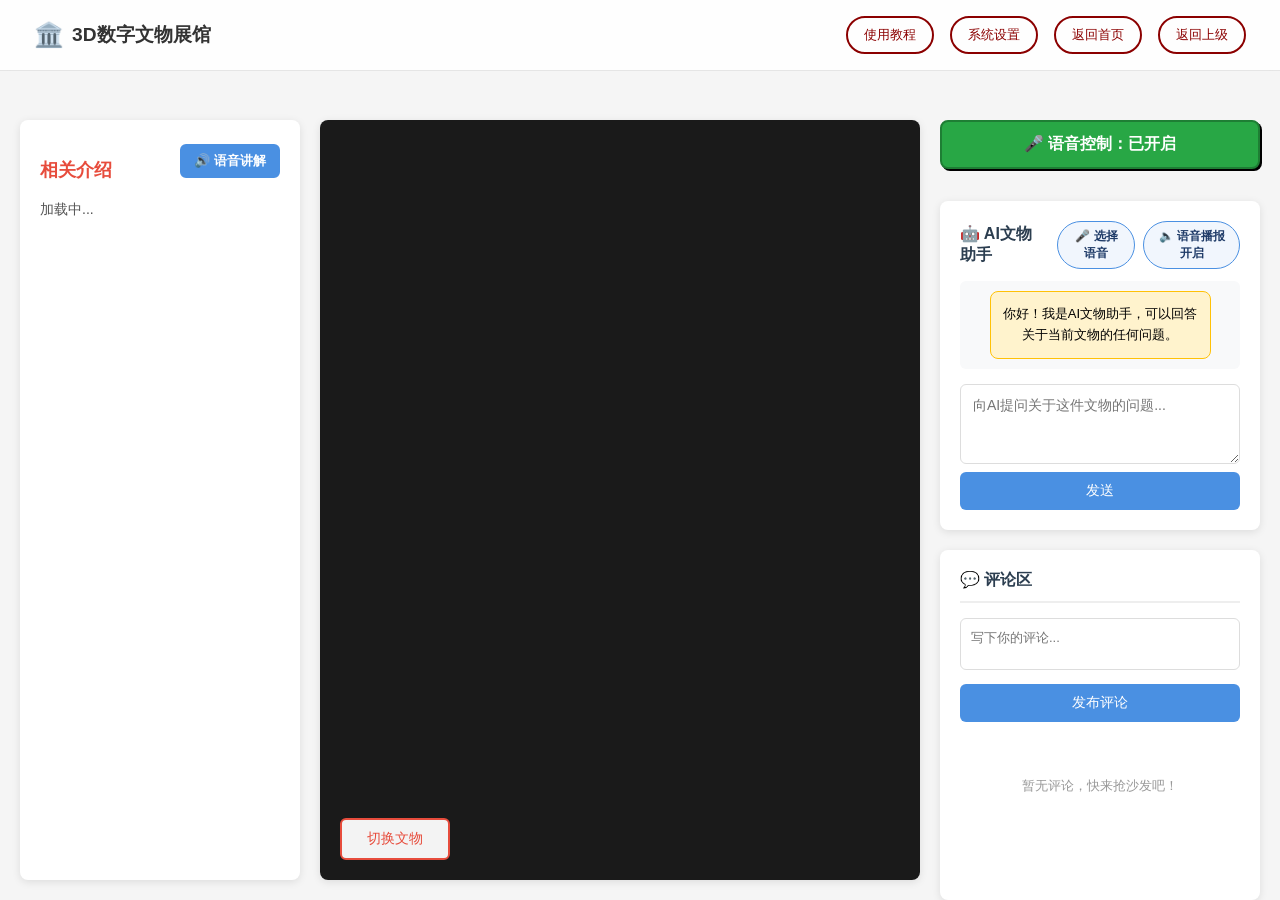
==== pages/main.html @ e1844715 "新增鼠标拖拽、旋转、缩放功能，简单了修改页面。" ====
<!DOCTYPE html>
<html lang="zh-CN">
<head>
    <meta charset="UTF-8">
    <meta name="viewport" content="width=device-width, initial-scale=1.0">
    <title>3D文物展示系统</title>
    <link rel="icon" type="image/png" href="../images/favicon.png">
    <link rel="stylesheet" href="../styles/styles.css">

    <script type="importmap">
        {
            "imports": {
                "three": "https://unpkg.com/three@0.161.0/build/three.module.js",
                "three/examples/": "https://unpkg.com/three@0.161.0/examples/jsm/",
                "three/loaders/": "https://unpkg.com/three@0.161.0/examples/jsm/loaders/"
            }
        }
    </script>

    <style>
        * {
            box-sizing: border-box;
        }

        body {
            margin: 0;
            padding: 0;
            font-family: -apple-system, BlinkMacSystemFont, 'Segoe UI', Roboto, Oxygen, Ubuntu, Cantarell, sans-serif;
            background: #f5f5f5;
            overflow-x: hidden;
        }

        /* 主要布局 */
        .viewer-layout {
            display: flex;
            max-width: 1600px;
            margin: 120px auto 20px auto;
            gap: 20px;
            padding: 0 20px;
            height: calc(100vh - 140px);
        }

        /* 左侧边栏 - 相关介绍 */
        .left-sidebar {
            width: 280px;
            background: white;
            border-radius: 8px;
            box-shadow: 0 2px 8px rgba(0,0,0,0.1);
            padding: 20px;
            overflow-y: auto;
        }

        .sidebar-title {
            color: #e74c3c;
            font-size: 18px;
            font-weight: 600;
            margin-bottom: 20px;
            padding-bottom: 10px;
            border-bottom: 2px solid #e74c3c;
        }

        .narrate-btn {
            border: 2px solid #4a90e2;
            background: #4a90e2;
            color: white;
            padding: 6px 12px;
            border-radius: 6px;
            font-size: 13px;
            font-weight: 600;
            cursor: pointer;
            transition: all 0.25s ease;
            white-space: nowrap;
        }

        .narrate-btn:hover {
            background: #357abd;
            border-color: #357abd;
            transform: translateY(-1px);
            box-shadow: 0 2px 8px rgba(74, 144, 226, 0.4);
        }

        .narrate-btn.speaking {
            background: #e74c3c;
            border-color: #e74c3c;
            animation: pulse 1.5s infinite;
        }

        @keyframes pulse {
            0%, 100% { opacity: 1; }
            50% { opacity: 0.7; }
        }

        .model-description {
            font-size: 14px;
            line-height: 1.8;
            color: #555;
        }

        .model-description h4 {
            margin: 15px 0 8px 0;
            color: #2c3e50;
            font-size: 15px;
        }

        .model-description p {
            margin: 8px 0;
        }

        .model-meta {
            margin-top: 15px;
            padding-top: 15px;
            border-top: 1px solid #eee;
        }

        /* 语音控制按钮 */
        .voice-control-btn {
            width: 100%;
            padding: 12px 20px;
            font-size: 16px;
            font-weight: 700;
            border: 2px solid #000;
            border-radius: 8px;
            cursor: pointer;
            transition: all 0.25s ease;
            box-shadow: 2px 2px 0px #000;
            color: white;
        }

        .voice-control-btn.enabled {
            background: #28a745;
            border-color: #1e7e34;
        }

        .voice-control-btn.enabled:hover {
            background: #218838;
            transform: translateY(-1px);
            box-shadow: 3px 3px 0px #000;
        }

        .voice-control-btn.disabled {
            background: #6c757d;
            border-color: #545b62;
        }

        .voice-control-btn.disabled:hover {
            background: #5a6268;
            transform: translateY(-1px);
            box-shadow: 3px 3px 0px #000;
        }

        .meta-item {
            display: flex;
            justify-content: space-between;
            padding: 8px 0;
            font-size: 13px;
        }

        .meta-label {
            color: #888;
        }

        .meta-value {
            color: #2c3e50;
            font-weight: 500;
        }

        /* 中间3D展示区域 */
        .center-viewer {
            flex: 1;
            background: white;
            border-radius: 8px;
            box-shadow: 0 2px 8px rgba(0,0,0,0.1);
            position: relative;
            overflow: hidden;
            min-width: 0; /* 防止flex item溢出 */
        }

        #renderDiv {
            width: 100%;
            height: 100%;
            position: relative;
            overflow: hidden;
            background: #1a1a1a;
            display: flex;
            align-items: center;
            justify-content: center;
        }

        #renderDiv canvas {
            position: absolute !important;
            top: 50% !important;
            left: 50% !important;
            transform: translate(-50%, -50%) !important;
            max-width: 100% !important;
            max-height: 100% !important;
            width: auto !important;
            height: 100% !important;
        }

        #renderDiv video {
            position: absolute !important;
            top: 50% !important;
            left: 50% !important;
            max-width: 100% !important;
            max-height: 100% !important;
            width: auto !important;
            height: 100% !important;
            object-fit: contain !important;
            transform: translate(-50%, -50%) scaleX(-1) !important;
        }

        .camera-label {
            position: absolute;
            top: 20px;
            left: 50%;
            transform: translateX(-50%);
            background: rgba(231, 76, 60, 0.9);
            color: white;
            padding: 8px 20px;
            border-radius: 20px;
            font-size: 13px;
            z-index: 10;
        }

        .model-switch-btn {
            position: absolute;
            bottom: 20px;
            left: 20px;
            background: rgba(255, 255, 255, 0.95);
            border: 2px solid #e74c3c;
            color: #e74c3c;
            padding: 10px 25px;
            border-radius: 6px;
            cursor: pointer;
            font-size: 14px;
            font-weight: 500;
            transition: all 0.3s;
            z-index: 10;
        }

        .model-switch-btn:hover {
            background: #e74c3c;
            color: white;
        }

        /* 右侧边栏 */
        .right-sidebar {
            width: 320px;
            display: flex;
            flex-direction: column;
            gap: 20px;
        }

        .panel-title {
            font-size: 16px;
            font-weight: 600;
            color: #2c3e50;
            margin: 0 0 15px 0;
            padding-bottom: 10px;
            border-bottom: 2px solid #eee;
        }

        /* AI问答区域 */
        .ai-panel {
            background: white;
            border-radius: 8px;
            box-shadow: 0 2px 8px rgba(0,0,0,0.1);
            padding: 20px;
            display: flex;
            flex-direction: column;
            height: 400px;
        }

        .ai-panel-header {
            display: flex;
            align-items: center;
            justify-content: space-between;
            gap: 10px;
            margin-bottom: 12px;
        }

        .ai-speech-toggle {
            border: 1px solid #4a90e2;
            background: rgba(74, 144, 226, 0.08);
            color: #1f3b68;
            padding: 6px 12px;
            border-radius: 999px;
            font-size: 12px;
            font-weight: 600;
            cursor: pointer;
            transition: all 0.25s ease;
            display: inline-flex;
            align-items: center;
            gap: 6px;
        }

        .ai-speech-toggle.active {
            background: #4a90e2;
            color: white;
            border-color: #4a90e2;
            box-shadow: 0 4px 10px rgba(74, 144, 226, 0.35);
        }

        .ai-speech-toggle:disabled {
            opacity: 0.4;
            cursor: not-allowed;
            box-shadow: none;
        }

        /* 语音选择弹窗 */
        .voice-selection-overlay {
            position: fixed;
            top: 0;
            left: 0;
            right: 0;
            bottom: 0;
            background: rgba(0, 0, 0, 0.6);
            z-index: 3000;
            display: flex;
            align-items: center;
            justify-content: center;
            animation: fadeIn 0.2s;
        }

        .voice-selection-dialog {
            background: white;
            border-radius: 12px;
            padding: 24px;
            max-width: 500px;
            width: 90%;
            max-height: 70vh;
            display: flex;
            flex-direction: column;
            box-shadow: 0 10px 40px rgba(0,0,0,0.3);
        }

        .voice-selection-dialog h3 {
            margin: 0 0 16px 0;
            color: #2c3e50;
            font-size: 18px;
        }

        .voice-list {
            flex: 1;
            overflow-y: auto;
            margin-bottom: 16px;
            border: 1px solid #e0e0e0;
            border-radius: 8px;
            padding: 8px;
        }

        .voice-item {
            padding: 12px;
            border-radius: 6px;
            margin-bottom: 8px;
            cursor: pointer;
            transition: all 0.2s;
            border: 2px solid transparent;
        }

        .voice-item:hover {
            background: #f0f7ff;
            border-color: #4a90e2;
        }

        .voice-item.selected {
            background: #e3f2fd;
            border-color: #4a90e2;
        }

        .voice-info {
            display: flex;
            flex-direction: column;
            gap: 4px;
        }

        .voice-name {
            font-size: 14px;
            font-weight: 600;
            color: #2c3e50;
            display: flex;
            align-items: center;
            gap: 8px;
        }

        .voice-lang {
            font-size: 12px;
            color: #888;
        }

        .quality-badge {
            display: inline-block;
            padding: 2px 8px;
            border-radius: 4px;
            font-size: 11px;
            font-weight: 600;
        }

        .quality-badge.high {
            background: #4caf50;
            color: white;
        }

        .quality-badge.medium {
            background: #2196f3;
            color: white;
        }

        .quality-badge.low {
            background: #ff9800;
            color: white;
        }

        .voice-dialog-actions {
            display: flex;
            gap: 10px;
            justify-content: flex-end;
        }

        .voice-test-btn, .voice-close-btn {
            padding: 8px 16px;
            border-radius: 6px;
            border: none;
            font-size: 14px;
            font-weight: 600;
            cursor: pointer;
            transition: all 0.2s;
        }

        .voice-test-btn {
            background: #4a90e2;
            color: white;
        }

        .voice-test-btn:hover {
            background: #357abd;
        }

        .voice-close-btn {
            background: #e0e0e0;
            color: #555;
        }

        .voice-close-btn:hover {
            background: #d0d0d0;
        }

        .ai-chat-container {
            flex: 1;
            overflow-y: auto;
            margin-bottom: 15px;
            padding: 10px;
            background: #f8f9fa;
            border-radius: 6px;
            min-height: 0;
        }

        .ai-messages {
            display: flex;
            flex-direction: column;
            gap: 12px;
        }

        .ai-message {
            padding: 12px;
            border-radius: 8px;
            max-width: 85%;
            word-wrap: break-word;
            animation: messageSlide 0.3s ease-out;
        }

        @keyframes messageSlide {
            from {
                opacity: 0;
                transform: translateY(10px);
            }
            to {
                opacity: 1;
                transform: translateY(0);
            }
        }

        .ai-message.user {
            background: #4a90e2;
            color: white;
            align-self: flex-end;
            margin-left: auto;
        }

        .ai-message.user.speech-origin {
            border-left: 4px solid #f39c12;
            background: linear-gradient(120deg, #4a90e2 0%, #f9a825 120%);
        }

        .speech-origin-badge {
            display: inline-flex;
            align-items: center;
            gap: 4px;
            font-size: 11px;
            font-weight: 600;
            color: #c05621;
            background: rgba(249, 168, 37, 0.15);
            padding: 2px 8px;
            border-radius: 999px;
            margin-bottom: 6px;
        }

        .ai-message.assistant {
            background: white;
            border: 1px solid #e0e0e0;
            align-self: flex-start;
        }

        .ai-message.system {
            background: #fff3cd;
            border: 1px solid #ffc107;
            align-self: center;
            font-size: 13px;
            text-align: center;
        }

        .ai-message.error {
            background: #f8d7da;
            border: 1px solid #f5c6cb;
            color: #721c24;
        }

        .message-content {
            font-size: 13px;
            line-height: 1.6;
        }

        .message-time {
            font-size: 11px;
            color: #888;
            margin-top: 5px;
        }

        .ai-input-area {
            display: flex;
            flex-direction: column;
            gap: 8px;
        }

        .ai-input {
            width: 100%;
            padding: 12px;
            border: 1px solid #ddd;
            border-radius: 6px;
            font-size: 14px;
            resize: vertical;
            min-height: 80px;
            max-height: 150px;
            font-family: inherit;
            transition: border-color 0.3s;
        }

        .ai-input:focus {
            outline: none;
            border-color: #4a90e2;
        }

        .ai-submit-btn {
            width: 100%;
            padding: 10px;
            background: #4a90e2;
            color: white;
            border: none;
            border-radius: 6px;
            cursor: pointer;
            font-size: 14px;
            font-weight: 500;
            transition: all 0.3s;
        }

        .ai-submit-btn:hover:not(:disabled) {
            background: #357abd;
        }

        .ai-submit-btn:disabled {
            background: #ccc;
            cursor: not-allowed;
        }

        .btn-loading {
            display: inline-flex;
            align-items: center;
            gap: 5px;
        }

        .btn-loading::after {
            content: '';
            width: 12px;
            height: 12px;
            border: 2px solid white;
            border-top-color: transparent;
            border-radius: 50%;
            animation: spin 0.8s linear infinite;
        }

        @keyframes spin {
            to { transform: rotate(360deg); }
        }

        /* 评论区域 */
        .comments-panel {
            background: white;
            border-radius: 8px;
            box-shadow: 0 2px 8px rgba(0,0,0,0.1);
            padding: 20px;
            flex: 1;
            display: flex;
            flex-direction: column;
            min-height: 350px;
        }

        .comment-input-area {
            margin-bottom: 15px;
        }

        .comment-input {
            width: 100%;
            padding: 10px;
            border: 1px solid #ddd;
            border-radius: 6px;
            font-size: 13px;
            resize: none;
            font-family: inherit;
        }

        .comment-input:focus {
            outline: none;
            border-color: #4a90e2;
        }

        .comment-submit-btn {
            width: 100%;
            margin-top: 10px;
            padding: 10px;
            background: #4a90e2;
            color: white;
            border: none;
            border-radius: 6px;
            cursor: pointer;
            font-size: 14px;
            font-weight: 500;
            transition: all 0.3s;
        }

        .comment-submit-btn:hover {
            background: #357abd;
        }

        .comments-list {
            flex: 1;
            overflow-y: auto;
            padding: 10px 0;
        }

        .comment-item {
            padding: 12px;
            background: #f8f9fa;
            border-radius: 6px;
            margin-bottom: 10px;
            border-left: 3px solid #4a90e2;
        }

        .comment-header {
            display: flex;
            justify-content: space-between;
            margin-bottom: 8px;
        }

        .comment-author {
            font-weight: 600;
            color: #2c3e50;
            font-size: 13px;
        }

        .comment-time {
            font-size: 12px;
            color: #888;
        }

        .comment-content {
            font-size: 13px;
            line-height: 1.6;
            color: #555;
        }

        .no-comments {
            text-align: center;
            color: #999;
            padding: 30px;
            font-size: 13px;
        }



        /* 模型选择卡片 */
        .model-selection-overlay {
            display: none;
            position: fixed;
            top: 0;
            left: 0;
            right: 0;
            bottom: 0;
            background: rgba(0, 0, 0, 0.5);
            z-index: 2000;
            animation: fadeIn 0.3s;
        }

        .model-selection-card {
            position: fixed;
            top: 50%;
            left: 50%;
            transform: translate(-50%, -50%);
            background: white;
            border-radius: 12px;
            padding: 30px;
            max-width: 800px;
            max-height: 80vh;
            overflow-y: auto;
            box-shadow: 0 10px 40px rgba(0,0,0,0.3);
            animation: slideIn 0.3s;
        }

        @keyframes fadeIn {
            from { opacity: 0; }
            to { opacity: 1; }
        }

        @keyframes slideIn {
            from {
                opacity: 0;
                transform: translate(-50%, -45%);
            }
            to {
                opacity: 1;
                transform: translate(-50%, -50%);
            }
        }

        .model-selection-card h3 {
            margin: 0 0 20px 0;
            color: #2c3e50;
        }

        .filter-section {
            margin-bottom: 20px;
        }

        .filter-group {
            margin-bottom: 15px;
        }

        .filter-group label {
            display: block;
            margin-bottom: 8px;
            color: #555;
            font-weight: 500;
            font-size: 14px;
        }

        .filter-btn {
            padding: 6px 15px;
            margin: 0 5px 5px 0;
            border: 1px solid #ddd;
            background: white;
            border-radius: 4px;
            cursor: pointer;
            font-size: 13px;
            transition: all 0.3s;
        }

        .filter-btn:hover {
            border-color: #4a90e2;
            color: #4a90e2;
        }

        .filter-btn.active {
            background: #4a90e2;
            color: white;
            border-color: #4a90e2;
        }

        .model-list {
            display: grid;
            grid-template-columns: repeat(auto-fill, minmax(150px, 1fr));
            gap: 10px;
            margin-bottom: 20px;
        }

        .model-item {
            padding: 15px;
            border: 2px solid #eee;
            border-radius: 8px;
            text-align: center;
            cursor: pointer;
            transition: all 0.3s;
            font-size: 14px;
        }

        .model-item:hover {
            border-color: #4a90e2;
            background: #f0f7ff;
            transform: translateY(-2px);
        }

        .model-item.selected {
            border-color: #4a90e2;
            background: #e3f2fd;
            font-weight: 600;
        }

        .close-btn {
            width: 100%;
            padding: 10px;
            background: #6c757d;
            color: white;
            border: none;
            border-radius: 6px;
            cursor: pointer;
            font-size: 14px;
            transition: all 0.3s;
        }

        .close-btn:hover {
            background: #5a6268;
        }

        /* 滚动条样式 */
        ::-webkit-scrollbar {
            width: 8px;
        }

        ::-webkit-scrollbar-track {
            background: #f1f1f1;
            border-radius: 4px;
        }

        ::-webkit-scrollbar-thumb {
            background: #ccc;
            border-radius: 4px;
        }

        ::-webkit-scrollbar-thumb:hover {
            background: #999;
        }
    </style>
</head>
<body>
    <!-- 顶部导航栏 -->
    <!-- 顶部导航 -->
    <nav class="museum-nav">
        <div class="nav-container">
            <div class="nav-left">
                <div class="nav-title">
                    <span class="title-icon">🏛️</span>
                    <span>3D数字文物展馆</span>
                </div>
            </div>
            <div class="nav-right">
                <button id="tutorialBtn" class="nav-btn">使用教程</button>
                <button id="settingsBtn" class="nav-btn">系统设置</button>
                <button id="homeBtn" class="nav-btn">返回首页</button>
                <button id="backBtn" class="nav-btn">返回上级</button>
            </div>
        </div>
    </nav>

    <!-- 主要布局 -->
    <div class="viewer-layout">
        <!-- 左侧边栏 - 相关介绍 -->
        <aside class="left-sidebar">
            <div style="display: flex; align-items: center; justify-content: space-between; margin-bottom: 15px;">
                <h3 class="sidebar-title" style="margin-bottom: 0; padding-bottom: 0; border-bottom: none;">相关介绍</h3>
                <button id="narrateDescriptionBtn" class="narrate-btn" title="朗读文物介绍">
                    🔊 语音讲解
                </button>
            </div>
            <div class="model-description" id="modelDescription">
                <p>加载中...</p>
            </div>
        </aside>

        <!-- 中间3D展示区域 -->
        <main class="center-viewer">
            <div id="renderDiv">
                <!--<div class="camera-label">摄像头区域</div>-->
                <button class="model-switch-btn" id="selectModelBtn">切换文物</button>
            </div>
        </main>

        <!-- 右侧边栏 -->
        <aside class="right-sidebar">
            <!-- 语音控制按钮 -->
            <div style="margin-bottom: 12px; text-align: center;">
                <button id="voiceControlBtn" class="voice-control-btn" type="button" title="点击开启或关闭语音控制">
                    🎤 语音控制：已开启
                </button>
            </div>

            <!-- AI问答区域 -->
            <div class="ai-panel">
                <div class="ai-panel-header">
                    <h3 class="panel-title" style="margin-bottom:0; border-bottom:none; padding-bottom:0;">🤖 AI文物助手</h3>
                    <div style="display: flex; gap: 8px;">
                        <button id="aiVoiceSelect" class="ai-speech-toggle" type="button" title="选择语音引擎">🎤 选择语音</button>
                        <button id="aiSpeechToggle" class="ai-speech-toggle" type="button">🔈 语音播报开启</button>
                    </div>
                </div>
                
                <div class="ai-chat-container" id="aiChatContainer">
                    <div class="ai-messages" id="aiMessages">
                        <div class="ai-message system">
                            <div class="message-content">
                                你好！我是AI文物助手，可以回答关于当前文物的任何问题。
                            </div>
                        </div>
                    </div>
                </div>
                
                <div class="ai-input-area">
                    <textarea 
                        class="ai-input" 
                        id="aiInput" 
                        placeholder="向AI提问关于这件文物的问题..."
                        rows="3"></textarea>
                    <button class="ai-submit-btn" id="aiSubmitBtn">
                        <span class="btn-text">发送</span>
                        <span class="btn-loading" style="display: none;">思考中...</span>
                    </button>
                </div>
            </div>

            <!-- 评论区域 -->
            <div class="comments-panel">
                <h3 class="panel-title">💬 评论区</h3>
                
                <div class="comment-input-area">
                    <textarea 
                        class="comment-input" 
                        id="commentInput" 
                        placeholder="写下你的评论..."
                        rows="2"></textarea>
                    <button class="comment-submit-btn" id="submitComment">发布评论</button>
                </div>

                <div class="comments-list" id="commentsList">
                    <div class="no-comments">暂无评论，快来抢沙发吧！</div>
                </div>
            </div>
        </aside>
    </div>

    <!-- 模型选择弹窗 -->
    <div class="model-selection-overlay" id="modelSelectionOverlay">
        <div class="model-selection-card">
            <h3>选择文物模型</h3>
            <div class="filter-section">
                <div class="filter-group">
                    <label>朝代筛选：</label>
                    <button class="filter-btn active" data-filter-type="dynasty" data-filter-value="all">全部</button>
                    <button class="filter-btn" data-filter-type="dynasty" data-filter-value="史前时期">史前时期</button>
                    <button class="filter-btn" data-filter-type="dynasty" data-filter-value="夏商周时期">夏商周时期</button>
                    <button class="filter-btn" data-filter-type="dynasty" data-filter-value="秦汉至南北朝">秦汉至南北朝</button>
                    <button class="filter-btn" data-filter-type="dynasty" data-filter-value="隋唐至宋元">隋唐至宋元</button>
                    <button class="filter-btn" data-filter-type="dynasty" data-filter-value="明清至近代">明清至近代</button>
                    <button class="filter-btn" data-filter-type="dynasty" data-filter-value="未知">未知</button>
                </div>
                <div class="filter-group">
                    <label>类别筛选：</label>
                    <button class="filter-btn active" data-filter-type="category" data-filter-value="all">全部</button>
                    <button class="filter-btn" data-filter-type="category" data-filter-value="陶瓷器">陶瓷器</button>
                    <button class="filter-btn" data-filter-type="category" data-filter-value="雕塑">雕塑</button>
                    <button class="filter-btn" data-filter-type="category" data-filter-value="乐器">乐器</button>
                    <button class="filter-btn" data-filter-type="category" data-filter-value="青铜器">青铜器</button>
                    <button class="filter-btn" data-filter-type="category" data-filter-value="科学仪器">科学仪器</button>
                    <button class="filter-btn" data-filter-type="category" data-filter-value="金银器">金银器</button>
                    <button class="filter-btn" data-filter-type="category" data-filter-value="书画">书画</button>
                    <button class="filter-btn" data-filter-type="category" data-filter-value="模型">模型</button>
                    <button class="filter-btn" data-filter-type="category" data-filter-value="首饰">首饰</button>
                </div>
            </div>
            <div class="model-list" id="modelList">
                <div class="model-item selected" data-model="teacup.gltf" data-dynasty="明清至近代" data-category="陶瓷器">茶壶</div>
                <div class="model-item" data-model="modelNew.gltf" data-dynasty="隋唐至宋元" data-category="雕塑">乐舞俑</div>
                <div class="model-item" data-model="copper-chew.gltf" data-dynasty="夏商周时期" data-category="青铜器">二里头文化青铜器</div>
                <div class="model-item" data-model="armillary_sphere_1771/scene.gltf" data-dynasty="明清至近代" data-category="科学仪器">浑天仪</div>
                <div class="model-item" data-model="ding_censer_with_an_openwork_cover/scene.gltf" data-dynasty="明清至近代" data-category="陶瓷器">鼎式镂空盖香炉</div>
                <div class="model-item" data-model="mass_chalice/scene.gltf" data-dynasty="明清至近代" data-category="金银器">弥撒圣杯</div>
                <div class="model-item" data-model="two_small_vases/scene.gltf" data-dynasty="明清至近代" data-category="陶瓷器">飞鹤花瓶</div>
                <div class="model-item" data-model="cauldron/scene.gltf" data-dynasty="明清至近代" data-category="陶瓷器">釜</div>
                <div class="model-item" data-model="ritual_hare_mask/scene.gltf" data-dynasty="明清至近代" data-category="模型">仪式用野兔面具</div>
                <div class="model-item" data-model="mikiphone_pocket_phonograph/scene.gltf" data-dynasty="明清至近代" data-category="模型">袖珍留声机</div>

            </div>
            <button class="close-btn" id="closeModelCard">关闭</button>
        </div>
    </div>

    <script type="module" src="../scripts/main.js"></script>
    <script type="module" src="../scripts/comments.js"></script>
    <script type="module" src="../scripts/aiAssistant.js"></script>
    
    <script type="module">
        // 简单的文物介绍朗读功能
        class DescriptionNarrator {
            constructor() {
                this.button = document.getElementById('narrateDescriptionBtn');
                this.descriptionElement = document.getElementById('modelDescription');
                this.isSpeaking = false;
                this.utterance = null;
                
                if (!('speechSynthesis' in window)) {
                    this.button.disabled = true;
                    this.button.textContent = '🔇 不支持';
                    this.button.title = '浏览器不支持语音合成';
                    return;
                }
                
                this.button.addEventListener('click', () => this.toggle());
                
                // 模型切换时停止朗读
                window.addEventListener('modelChanged', () => this.stop());
                window.addEventListener('beforeunload', () => this.stop());
            }
            
            toggle() {
                if (this.isSpeaking) {
                    this.stop();
                } else {
                    this.start();
                }
            }
            
            start() {
                const text = this.getText();
                if (!text) {
                    alert('暂无可朗读的内容');
                    return;
                }
                
                this.stop(); // 确保停止之前的朗读
                
                this.utterance = new SpeechSynthesisUtterance(text);
                this.utterance.lang = 'zh-CN';
                this.utterance.rate = 1.0;
                this.utterance.pitch = 1.0;
                
                // 选择中文语音
                const voices = speechSynthesis.getVoices();
                const chineseVoice = voices.find(v => v.lang.includes('zh'));
                if (chineseVoice) {
                    this.utterance.voice = chineseVoice;
                }
                
                this.utterance.onstart = () => {
                    this.isSpeaking = true;
                    this.button.textContent = '⏹ 停止讲解';
                    this.button.classList.add('speaking');
                };
                
                this.utterance.onend = () => {
                    this.isSpeaking = false;
                    this.button.textContent = '🔊 语音讲解';
                    this.button.classList.remove('speaking');
                };
                
                this.utterance.onerror = () => {
                    this.isSpeaking = false;
                    this.button.textContent = '🔊 语音讲解';
                    this.button.classList.remove('speaking');
                };
                
                speechSynthesis.speak(this.utterance);
            }
            
            stop() {
                if (speechSynthesis.speaking) {
                    speechSynthesis.cancel();
                }
                this.isSpeaking = false;
                this.button.textContent = '🔊 语音讲解';
                this.button.classList.remove('speaking');
            }
            
            getText() {
                if (!this.descriptionElement) return '';
                const text = this.descriptionElement.innerText || this.descriptionElement.textContent || '';
                const trimmed = text.trim();
                
                // 过滤占位文本
                if (trimmed === '加载中...' || trimmed === '未找到介绍' || trimmed.length < 10) {
                    return '';
                }
                
                return trimmed;
            }
        }
        
        // 页面加载完成后初始化
        if (document.readyState === 'loading') {
            document.addEventListener('DOMContentLoaded', () => {
                window.descriptionNarrator = new DescriptionNarrator();
            });
        } else {
            window.descriptionNarrator = new DescriptionNarrator();
        }
    </script>

    <!-- 语音控制按钮逻辑 -->
    <script>
        (function() {
            const voiceControlBtn = document.getElementById('voiceControlBtn');
            if (!voiceControlBtn) return;

            function updateButtonState() {
                const enabled = localStorage.getItem('speechRecognitionEnabled') !== 'false';
                if (enabled) {
                    voiceControlBtn.className = 'voice-control-btn enabled';
                    voiceControlBtn.innerHTML = '🎤 语音控制：已开启';
                } else {
                    voiceControlBtn.className = 'voice-control-btn disabled';
                    voiceControlBtn.innerHTML = '🎤 语音控制：已关闭';
                }
            }

            // 初始化按钮状态
            updateButtonState();

            // 点击按钮切换语音控制
            voiceControlBtn.addEventListener('click', function() {
                const currentEnabled = localStorage.getItem('speechRecognitionEnabled') !== 'false';
                const newEnabled = !currentEnabled;
                localStorage.setItem('speechRecognitionEnabled', newEnabled ? 'true' : 'false');
                updateButtonState();
            });

            // 监听其他标签页对localStorage的修改（如game.js中的状态同步）
            window.addEventListener('storage', function(e) {
                if (e.key === 'speechRecognitionEnabled') {
                    updateButtonState();
                }
            });
        })();
    </script>

    <script type="module">
        // 确保渲染器在布局完成后正确调整大小
        window.addEventListener('load', () => {
            setTimeout(() => {
                window.dispatchEvent(new Event('resize'));
            }, 100);
        });
    </script>
    <script type="module">
        // 获取当前URL参数中的模型路径
        const urlParams = new URLSearchParams(window.location.search);
        const modelParam = urlParams.get('model');
        let currentModelPath = modelParam || 'teacup.gltf';

        // 加载描述数据
        let descriptionsData = {};
        fetch('../data/descriptions.json')
            .then(res => res.json())
            .then(data => {
                descriptionsData = data;
                updateModelInfo(currentModelPath);
            })
            .catch(err => console.error('加载描述数据失败:', err));

        // 更新模型信息
        function updateModelInfo(modelPath) {
            const modelKey = getModelKey(modelPath);
            console.log(`📝 更新模型信息: 路径="${modelPath}" → 键名="${modelKey}"`);
            const modelData = descriptionsData[modelKey];

            if (modelData) {
                console.log(`✅ 找到描述数据:`, modelData.title);
                // 更新左侧介绍
                const descriptionDiv = document.getElementById('modelDescription');
                descriptionDiv.innerHTML = `
                    <h4>${modelData.title || '未知文物'}</h4>
                    ${modelData.dynasty ? `<div class="model-meta">
                        <div class="meta-item">
                            <span class="meta-label">朝代：</span>
                            <span class="meta-value">${modelData.dynasty}</span>
                        </div>
                    </div>` : ''}
                    ${modelData.year ? `<div class="meta-item">
                        <span class="meta-label">年代：</span>
                        <span class="meta-value">${modelData.year}</span>
                    </div>` : ''}
                    ${modelData.category ? `<div class="meta-item">
                        <span class="meta-label">类别：</span>
                        <span class="meta-value">${modelData.category}</span>
                    </div>` : ''}
                    <p style="margin-top: 15px; line-height: 1.8;">${modelData.description || '暂无描述信息'}</p>
                `;

                // 更新AI助手的模型数据
                if (window.aiAssistant) {
                    window.aiAssistant.setModelData(modelData);
                }
            } else {
                console.warn(`❌ 未找到键名"${modelKey}"的描述数据`);
                const descriptionDiv = document.getElementById('modelDescription');
                descriptionDiv.innerHTML = `
                    <h4>未找到介绍</h4>
                    <p style="margin-top: 15px; color: #999;">暂无该模型的描述信息</p>
                `;
            }
        }

        // 根据模型路径获取对应的key（智能提取）
        function getModelKey(path) {
            // 规范化路径
            const normalizedPath = path.replace(/^\.\.\//, '').replace(/^\.\//, '').replace(/^assets\//, '');
            const parts = normalizedPath.split('/');
            
            // 获取文件名
            const fileName = parts[parts.length - 1];
            const fileNameWithoutExt = fileName.split('.')[0];
            
            // 如果文件名是 scene，使用父文件夹名
            if (fileNameWithoutExt === 'scene' && parts.length > 1) {
                const key = parts[parts.length - 2];
                console.log(`🔑 提取模型键名: "${path}" → scene文件 → 使用父文件夹 "${key}"`);
                return key;
            }
            
            // 否则返回文件名（不含扩展名）
            console.log(`🔑 提取模型键名: "${path}" → 使用文件名 "${fileNameWithoutExt}"`);
            return fileNameWithoutExt;
        }

        // 模型选择功能
        const selectModelBtn = document.getElementById('selectModelBtn');
        const modelSelectionOverlay = document.getElementById('modelSelectionOverlay');
        const closeModelCard = document.getElementById('closeModelCard');
        const modelItems = document.querySelectorAll('.model-item');

        selectModelBtn.addEventListener('click', () => {
            modelSelectionOverlay.style.display = 'block';
        });

        closeModelCard.addEventListener('click', () => {
            modelSelectionOverlay.style.display = 'none';
        });

        modelSelectionOverlay.addEventListener('click', (e) => {
            if (e.target === modelSelectionOverlay) {
                modelSelectionOverlay.style.display = 'none';
            }
        });

        modelItems.forEach(item => {
            item.addEventListener('click', function() {
                const modelPath = this.getAttribute('data-model');
                
                // 触发模型加载事件
                const event = new CustomEvent('loadNewModel', { 
                    detail: { modelPath: '../assets/' + modelPath }
                });
                window.dispatchEvent(event);
                
                // 更新选中状态
                modelItems.forEach(m => m.classList.remove('selected'));
                this.classList.add('selected');
                
                // 更新模型信息
                currentModelPath = modelPath;
                updateModelInfo(modelPath);
                
                // 关闭弹窗
                modelSelectionOverlay.style.display = 'none';
            });
        });

        // 过滤功能
        const filterBtns = document.querySelectorAll('.filter-btn');
        let currentDynastyFilter = 'all';
        let currentCategoryFilter = 'all';

        filterBtns.forEach(btn => {
            btn.addEventListener('click', function() {
                const filterType = this.getAttribute('data-filter-type');
                const filterValue = this.getAttribute('data-filter-value');
                
                if (filterType === 'dynasty') {
                    currentDynastyFilter = filterValue;
                    document.querySelectorAll('.filter-btn[data-filter-type="dynasty"]').forEach(b => {
                        b.classList.remove('active');
                    });
                } else if (filterType === 'category') {
                    currentCategoryFilter = filterValue;
                    document.querySelectorAll('.filter-btn[data-filter-type="category"]').forEach(b => {
                        b.classList.remove('active');
                    });
                }
                
                this.classList.add('active');
                applyFilters();
            });
        });

        function applyFilters() {
            modelItems.forEach(item => {
                const itemDynasty = item.getAttribute('data-dynasty');
                const itemCategory = item.getAttribute('data-category');
                
                const dynastyMatch = currentDynastyFilter === 'all' || itemDynasty === currentDynastyFilter;
                const categoryMatch = currentCategoryFilter === 'all' || itemCategory === currentCategoryFilter;
                
                item.style.display = (dynastyMatch && categoryMatch) ? 'block' : 'none';
            });
        }

        // 监听模型变更事件
        window.addEventListener('modelChanged', (e) => {
            const modelPath = e.detail.modelPath;
            if (modelPath) {
                currentModelPath = modelPath.replace('../assets/', '');
                updateModelInfo(currentModelPath);
                
                // 通知评论系统更新
                if (window.commentManager) {
                    console.log('通知评论系统更新模型路径:', modelPath);
                    window.commentManager.setCurrentModelPath(modelPath);
                }
            }
        });

        // 导航按钮功能
        document.getElementById('tutorialBtn')?.addEventListener('click', () => {
            window.location.href = 'tutorial.html';
        });
        
        document.getElementById('settingsBtn')?.addEventListener('click', () => {
            window.location.href = 'settings.html';
        });
        
        document.getElementById('homeBtn')?.addEventListener('click', () => {
            window.location.href = 'index.html';
        });
        
        document.getElementById('backBtn')?.addEventListener('click', () => {
            window.location.href = 'dynasty.html';
        });
    </script>
</body>
</html>
---- styles/styles.css ----
.text-box {
    padding: 8px 15px;
    background-color: rgba(255, 255, 255, 0.9);
    color: black;
    border-radius: 4px;
    font-family: "Arial", "Helvetica Neue", Helvetica, sans-serif;
    border: 2px solid black;
    box-shadow: 3px 3px 0px black;
    font-size: clamp(13px, 2vw, 15px);
    text-align: center;
    z-index: 200;
    opacity: 1;
    transition: opacity 0.3s ease-in-out, bottom 0.3s ease-in-out, box-shadow 0.2s ease;
}

#instruction-text {
    position: absolute;
    bottom: 10px;
    left: 50%;
    transform: translateX(-50%);
    pointer-events: none;
}

#social-links {
    position: absolute;
    bottom: 10px;
    left: 10px;
    display: none; /* Hide this element */
}

#coffee-link {
    position: absolute;
    bottom: 10px;
    right: 10px;
    display: none; /* Hide this element */
}

#back-link {
    position: absolute;
    top: 10px;
    left: 10px;
}

#description-button {
    position: absolute;
    top: 10px;
    left: 120px; /* 位于返回首页按钮右侧 */
}

/* 欢迎界面样式 */
.welcome-screen {
    width: 100%;
    height: 100vh;
    display: flex;
    flex-direction: column;
    align-items: center;
    justify-content: space-between;
    padding: 50px 20px;
    box-sizing: border-box;
    background-color: #f8f8f8;
    font-family: "Arial", "Helvetica Neue", Helvetica, sans-serif;
}

.welcome-title {
    font-size: 3rem;
    font-weight: bold;
    margin-bottom: 20px;
    color: #333;
    text-align: center;
    text-shadow: 2px 2px 4px rgba(0, 0, 0, 0.1);
}

.welcome-content {
    max-width: 600px;
    text-align: center;
    margin: 20px 0;
}

.welcome-content p {
    font-size: 1.2rem;
    margin-bottom: 20px;
    color: #555;
}

.feature-list {
    text-align: left;
    display: inline-block;
    margin: 0 auto;
    padding-left: 20px;
}

.feature-list li {
    margin-bottom: 10px;
    font-size: 1.1rem;
    color: #444;
}

.welcome-buttons-top {
    position: absolute;
    top: 20px;
    left: 20px;
    display: flex;
    gap: 10px;
}

.welcome-button {
    padding: 10px 20px;
    border-radius: 4px;
    font-family: "Arial", "Helvetica Neue", Helvetica, sans-serif;
    font-size: 1rem;
    cursor: pointer;
    transition: all 0.2s ease;
    border: 2px solid black;
    box-shadow: 3px 3px 0px black;
    background-color: rgba(255, 255, 255, 0.9);
}

.welcome-button:hover {
    transform: translateY(-2px);
    box-shadow: 4px 4px 0px black;
}

.welcome-button:active {
    transform: translateY(1px);
    box-shadow: 2px 2px 0px black;
}

.start-button {
    background-color: #4CAF50;
    color: white;
    font-size: 1.3rem;
    padding: 15px 40px;
    margin-bottom: 30px;
}

/* 模型选择样式 */
#model-select-button {
    position: absolute;
    bottom: 60px;
    left: 10px;
}

#model-select-button button {
    padding: 10px 20px;
    font-size: 1rem;
    background-color: #4CAF50;
    color: white;
    border: 2px solid black;
    border-radius: 4px;
    box-shadow: 3px 3px 0px black;
    cursor: pointer;
    transition: all 0.2s ease;
}

#model-select-button button:hover {
    transform: translateY(-2px);
    box-shadow: 4px 4px 0px black;
}

#model-select-button button:active {
    transform: translateY(1px);
    box-shadow: 2px 2px 0px black;
}

#closeModelCard {
    padding: 8px 20px;
    font-size: 0.9rem;
    background-color: #f0f0f0;
    color: #333;
    border: 2px solid black;
    border-radius: 4px;
    box-shadow: 2px 2px 0px black;
    cursor: pointer;
    transition: all 0.2s ease;
    display: block;
    margin: 0 auto;
}

#closeModelCard:hover {
    background-color: #e0e0e0;
}

.model-selection-card {
    position: absolute;
    top: 50%;
    left: 50%;
    transform: translate(-50%, -50%);
    background-color: rgba(255, 255, 255, 0.95);
    border-radius: 8px;
    border: 2px solid black;
    box-shadow: 0 4px 8px rgba(0, 0, 0, 0.2);
    padding: 20px;
    width: 85%;
    max-width: 500px;
    max-height: 80vh;
    overflow-y: auto;
    z-index: 300;
}

.model-selection-card h3 {
    margin-top: 0;
    margin-bottom: 20px;
    text-align: center;
    font-size: 1.4rem;
    color: #333;
}

/* 过滤器样式 */
.filter-section {
    margin-bottom: 20px;
    padding: 15px;
    background-color: rgba(240, 240, 240, 0.8);
    border-radius: 6px;
}

.filter-group {
    margin-bottom: 12px;
}

.filter-group:last-child {
    margin-bottom: 0;
}

.filter-group label {
    display: block;
    font-weight: bold;
    margin-bottom: 8px;
    color: #333;
    font-size: 0.95rem;
}

.filter-btn {
    padding: 6px 12px;
    margin: 2px 4px;
    font-size: 0.85rem;
    background-color: white;
    color: #555;
    border: 2px solid #ccc;
    border-radius: 4px;
    cursor: pointer;
    transition: all 0.3s ease;
    box-shadow: 0 1px 3px rgba(0, 0, 0, 0.1);
}

.filter-btn:hover {
    background-color: #f5f5f5;
    border-color: #999;
    transform: translateY(-1px);
    box-shadow: 0 2px 5px rgba(0, 0, 0, 0.15);
}

.filter-btn.active {
    background-color: #4CAF50;
    color: white;
    border-color: #2e7d32;
    font-weight: bold;
    transform: scale(1.05);
    box-shadow: 0 3px 8px rgba(76, 175, 80, 0.4);
}

.filter-btn.active:hover {
    background-color: #45a049;
    border-color: #2e7d32;
}

.model-list {
    display: flex;
    flex-direction: column;
    gap: 10px;
    margin-bottom: 20px;
}

.model-item {
    padding: 10px;
    cursor: pointer;
    border: 2px solid #ddd;
    border-radius: 4px;
    transition: all 0.2s ease;
    font-size: 1rem;
}

.model-item:hover {
    border-color: #4CAF50;
    background-color: #f5f5f5;
}

.model-item.selected {
    border-color: #4CAF50;
    background-color: rgba(76, 175, 80, 0.1);
    font-weight: bold;
}

#closeModelCard {
    padding: 8px 20px;
    font-size: 0.9rem;
    background-color: #f0f0f0;
    color: #333;
    border: 2px solid black;
    border-radius: 4px;
    box-shadow: 2px 2px 0px black;
    cursor: pointer;
    transition: all 0.2s ease;
    display: block;
    margin: 0 auto;
}

#closeModelCard:hover {
    background-color: #e0e0e0;
}

.description-card {
    position: absolute;
    top: 60px;
    left: 20px;
    background-color: rgba(255, 255, 255, 0.95);
    border-radius: 8px;
    border: 2px solid black;
    box-shadow: 0 4px 8px rgba(0, 0, 0, 0.2);
    padding: 15px;
    width: 300px;
    max-height: 60%;
    z-index: 200;
    display: none; /* 初始隐藏 */
    overflow: hidden;
    flex-direction: column;
}

.description-header {
    display: flex;
    justify-content: space-between;
    align-items: center;
    margin-bottom: 10px;
}

.description-header h3 {
    margin: 0;
    font-size: 1.2rem;
}

.description-content {
    overflow-y: auto;
    padding-right: 5px;
    line-height: 1.5;
    max-height: calc(100% - 40px);
}

#closeDescriptionCard {
    padding: 5px 10px;
    font-size: 0.9rem;
    background-color: #f0f0f0;
    color: #333;
    border: 2px solid black;
    border-radius: 4px;
    box-shadow: 2px 2px 0px black;
    cursor: pointer;
    transition: all 0.2s ease;
}

#closeDescriptionCard:hover {
    background-color: #e0e0e0;
}

/* 模型标签样式 */
.model-tags {
    display: flex;
    gap: 8px;
    margin-bottom: 15px;
    flex-wrap: wrap;
}

.tag {
    display: inline-block;
    padding: 4px 12px;
    border-radius: 4px;
    font-size: 0.85rem;
    font-weight: bold;
    border: 2px solid;
    box-shadow: 2px 2px 0px rgba(0, 0, 0, 0.3);
}

.tag-dynasty {
    background-color: #FFE5B4;
    color: #8B4513;
    border-color: #8B4513;
}

.tag-category {
    background-color: #E6F3FF;
    color: #0066CC;
    border-color: #0066CC;
}

.model-description-text {
    line-height: 1.6;
    color: #333;
}

/* ==================== 博物馆风格样式 ==================== */

/* 博物馆首页样式 */
.museum-homepage {
    min-height: 100vh;
    background: #1a1a1a;
    font-family: "Microsoft YaHei", "PingFang SC", sans-serif;
}

/* 博物馆头部样式 */
.museum-header {
    position: relative;
    height: 60vh;
    background: linear-gradient(rgba(0, 0, 0, 0.6), rgba(0, 0, 0, 0.4)), 
                url('data:image/svg+xml,<svg xmlns="http://www.w3.org/2000/svg" viewBox="0 0 1000 600"><defs><pattern id="bronze" x="0" y="0" width="100" height="100" patternUnits="userSpaceOnUse"><rect width="100" height="100" fill="%23654321"/><circle cx="20" cy="20" r="15" fill="%238B6914" opacity="0.7"/><circle cx="80" cy="60" r="12" fill="%238B6914" opacity="0.5"/></pattern></defs><rect width="1000" height="600" fill="url(%23bronze)"/></svg>') center/cover;
    display: flex;
    align-items: center;
    justify-content: center;
    color: white;
    overflow: hidden;
}

.header-bg {
    position: absolute;
    top: 0;
    left: 0;
    right: 0;
    bottom: 0;
    background: radial-gradient(circle at center, rgba(139, 105, 20, 0.3) 0%, rgba(0, 0, 0, 0.7) 70%);
}

.header-content {
    position: relative;
    z-index: 2;
    text-align: center;
    max-width: 1200px;
    margin: 0 auto;
    padding: 2rem;
    display: flex;
    justify-content: space-between;
    align-items: center;
    width: 100%;
}

.museum-title h1 {
    font-size: 4rem;
    font-weight: bold;
    margin: 0 0 0.5rem 0;
    text-shadow: 2px 2px 8px rgba(0, 0, 0, 0.7);
    letter-spacing: 2px;
}

.museum-title p {
    font-size: 1.5rem;
    margin: 0;
    opacity: 0.9;
    font-style: italic;
    letter-spacing: 1px;
}

.header-nav {
    display: flex;
    gap: 1rem;
}

.header-nav-btn {
    padding: 0.8rem 1.5rem;
    background: rgba(255, 255, 255, 0.1);
    border: 2px solid rgba(255, 255, 255, 0.3);
    color: white;
    border-radius: 25px;
    cursor: pointer;
    transition: all 0.3s ease;
    font-weight: 500;
    backdrop-filter: blur(10px);
}

.header-nav-btn:hover {
    background: rgba(255, 255, 255, 0.2);
    border-color: rgba(255, 255, 255, 0.6);
    transform: translateY(-2px);
}

.artifact-background {
    position: absolute;
    right: 10%;
    top: 50%;
    transform: translateY(-50%);
    font-size: 8rem;
    opacity: 0.2;
    animation: float 6s ease-in-out infinite;
}

/* 公告栏样式 */
.announcement-bar {
    background: #000;
    color: white;
    padding: 0.8rem 0;
    position: relative;
    overflow: hidden;
}

.announcement-content {
    max-width: 1200px;
    margin: 0 auto;
    display: flex;
    align-items: center;
    gap: 1rem;
    padding: 0 2rem;
}

.announcement-label {
    background: rgba(255, 255, 255, 0.2);
    padding: 0.3rem 0.8rem;
    border-radius: 15px;
    font-weight: bold;
    font-size: 0.9rem;
    flex-shrink: 0;
}

.announcement-text {
    display: flex;
    align-items: center;
    gap: 1rem;
    font-size: 0.95rem;
    animation: scroll-left 30s linear infinite;
}

.announcement-dot {
    color: #FFD700;
    font-size: 0.8rem;
}

.announcement-date {
    color: rgba(255, 255, 255, 0.8);
    font-size: 0.9rem;
}

@keyframes scroll-left {
    0% { transform: translateX(100%); }
    100% { transform: translateX(-100%); }
}

/* 开馆信息样式 */
.museum-info {
    background: rgb(0, 0, 0);
    padding: 2rem 0;
 
}

.info-container {
    max-width: 1400px;
    margin: 0 auto;
    padding: 0 2rem;
    display: flex;
    justify-content: space-between;
    align-items: center;
}

.opening-hours h3 {
    margin: 0 0 0.5rem 0;
    color: #333;
    font-size: 1.2rem;
}

.time-main {
    font-size: 1.8rem;
    font-weight: bold;
    color: #ffffff;
    display: block;
}

.time-note {
    margin: 0.3rem 0 0 0;
    color: #666;
    font-size: 0.9rem;
}

.service-buttons {
    display: flex;
    gap: 0.8rem;
    flex-wrap: wrap;
}

.service-btn {
    padding: 0.6rem 1.2rem;
    border: 2px solid #d5c462;
    background: transparent;
    color: #c7c564;
    border-radius: 20px;
    cursor: pointer;
    transition: all 0.3s ease;
    font-size: 0.9rem;
}

.service-btn.active,
.service-btn:hover {
    background: #828143;
    color: white;
    transform: translateY(-2px);
}

@keyframes float {
    0%, 100% { transform: translateY(0px); }
    50% { transform: translateY(-20px); }
}

/* 主要内容区域 */
.main-content {
    background: #000000;
    padding: 3rem 0;
}

.content-grid {
    max-width: 1200px;
    margin: 0 auto;
    padding: 0 2rem;
    display: grid;
    grid-template-columns: 2fr 1fr;
    gap: 3rem;
}

/* 速览区域 */
.news-section {
    background: rgb(0, 0, 0);
    border-radius: 8px;
    padding: 2rem;
    box-shadow: 0 2px 10px rgba(0, 0, 0, 0.1);
}

.section-header {
    display: flex;
    justify-content: space-between;
    align-items: center;
    margin-bottom: 2rem;
    border-bottom: 2px solid #8B0000;
    padding-bottom: 1rem;
}

.section-header h3 {
    margin: 0;
    font-size: 1.8rem;
    color: #ffffff;
    letter-spacing: 2px;
}

.more-btn {
    background: transparent;
    border: none;
    color: #666;
    cursor: pointer;
    font-size: 1.2rem;
    transition: color 0.3s ease;
}

.more-btn:hover {
    color: #8B0000;
}

.news-list {
    display: flex;
    flex-direction: column;
    gap: 1rem;
}

.news-item {
    display: grid;
    grid-template-columns: auto 1fr auto;
    gap: 1rem;
    align-items: start;
    padding: 1rem;
    border-radius: 6px;
    transition: background 0.3s ease;
    cursor: pointer;
}

.news-item:hover {
    background: #f8f9fa;
}

.news-item.featured {
    background: linear-gradient(135deg, #FFE5B4 0%, #FFF8DC 100%);
    border: 1px solid #DAA520;
}

.news-category {
    background: #8B0000;
    color: white;
    padding: 0.2rem 0.6rem;
    border-radius: 12px;
    font-size: 0.8rem;
    white-space: nowrap;
}

.news-title {
    color: #000000;
    line-height: 1.4;
    font-size: 0.95rem;
}

.news-date {
    color: #666;
    font-size: 0.85rem;
    white-space: nowrap;
}

/* 推广区域 */
.promotion-section {
    display: flex;
    flex-direction: column;
    gap: 1.5rem;
    margin-top: 2rem;
}

.promotion-card {
    background: white;
    border-radius: 8px;
    overflow: hidden;
    box-shadow: 0 2px 10px rgba(0, 0, 0, 0.1);
    transition: all 0.3s ease;
    cursor: pointer;
    border: 2px solid #e0e0e0;
    height: 100px; /* 统一高度 */
}

.promotion-card:hover {
    background: linear-gradient(135deg, #FFD700 0%, #FFA500 100%);
    border-color: #FFD700;
    transform: translateY(-5px);
    box-shadow: 0 8px 25px rgba(255, 215, 0, 0.3);
}

.promotion-card:hover .card-badge {
    background: #FFD700;
    color: #333;
}

.card-content {
    padding: 1.5rem;
    position: relative;
}

.card-content h4 {
    margin: 0 0 0.8rem 0;
    color: #333;
    font-size: 1.1rem;
    line-height: 1.3;
}

.card-content p {
    margin: 0 0 1rem 0;
    color: #666;
    font-size: 0.9rem;
}

.card-badge {
    background: #8B0000;
    color: white;
    padding: 0.3rem 0.8rem;
    border-radius: 12px;
    font-size: 0.8rem;
    position: absolute;
    top: 1rem;
    right: 1rem;
}

/* 文物介绍区域 */
.heritage-introduction {
    background: black;
    padding: 0.5rem 2rem;
    position: relative;
    overflow: hidden;
}

.heritage-introduction::before {
    content: '';
    position: absolute;
    top: 0;
    left: 0;
    right: 0;
    bottom: 0;
    background: url('data:image/svg+xml,<svg xmlns="http://www.w3.org/2000/svg" viewBox="0 0 100 100"><defs><pattern id="traditional" x="0" y="0" width="20" height="20" patternUnits="userSpaceOnUse"><circle cx="10" cy="10" r="1" fill="%23d4af37" opacity="0.1"/></pattern></defs><rect width="100" height="100" fill="url(%23traditional)"/></svg>');
    opacity: 0.3;
    z-index: 1;
}

.intro-container {
    max-width: 1500px;
    margin: 0 auto;
    position: relative;
    z-index: 2;
}

.intro-content {
    text-align: center;
    background: rgba(0, 0, 0, 0.9);
    padding: 1rem 3rem;
    border-radius: 20px;
    box-shadow: 0 15px 35px rgba(0, 0, 0, 0.1);
    border: 2px solid rgba(0, 0, 0, 0.2);
    backdrop-filter: blur(10px);
}

.intro-title {
    font-size: 3rem;
    font-weight: bold;
    color: #ffffff;
    margin-bottom: 1rem;
    margin-top: 1rem;
    position: relative;
    display: inline-block;
    font-family: '楷体', 'KaiTi', 'STKaiti', serif;
    letter-spacing: 4px;
    text-shadow: 2px 2px 4px rgba(0, 0, 0, 0.5);
}

.intro-title::after {
    content: '';
    position: absolute;
    bottom: -10px;
    left: 50%;
    transform: translateX(-50%);
    width: 120px;
    height: 3px;
    background: linear-gradient(90deg, transparent, #d4af37, transparent);
    border-radius: 2px;
}

.intro-title::before {
    content: '🏛️';
    position: absolute;
    top: -15px;
    left: -30px;
    font-size: 1.5rem;
    opacity: 0.7;
}

.intro-text {
    line-height: 2.2; /* 楷体行高调整 */
    color: #ffffff;
    font-size: 1.15rem;
    max-width: 900px;
    margin: 0 auto;
    font-family: '楷体', 'KaiTi', 'STKaiti', serif; /* 楷体字体族 */
}

.intro-text p {
    margin-bottom: 2rem;
    text-align: justify;
    text-indent: 2em;
    position: relative;
    padding: 1rem 0;
    font-size: 1.15rem; /* 基础字体大小 */
    color: #ffffff;
    opacity: 1;
    font-family: inherit; /* 继承父元素的手写体 */
    letter-spacing: 1px; /* 增加字间距，让手写体更清晰 */
}

.intro-text p:first-child::before {
    content: '"';
    position: absolute;
    top: -10px;
    left: -20px;
    font-size: 4rem;
    color: #d4af37;
    opacity: 0.6;
    font-family: serif;
}

.intro-text p:last-child::after {
    content: '"';
    position: absolute;
    bottom: -30px;
    right: -10px;
    font-size: 4rem;
    color: #d4af37;
    opacity: 0.6;
    font-family: serif;
}

/* 响应式设计 */
@media (max-width: 768px) {
    .heritage-introduction {
        padding: 3rem 1rem;
    }
    
    .intro-content {
        padding: 2.5rem 1.5rem;
    }
    
    .intro-title {
        font-size: 2.2rem;
        letter-spacing: 2px;
    }
    
    .intro-text {
        font-size: 1rem;
        line-height: 1.8;
    }
    
    .intro-text p {
        text-indent: 1.5em;
        margin-bottom: 1.5rem;
    }
}

/* 数字展馆入口 */
.digital-entrance {
   background-color: #000;
    color: rgb(255, 255, 255);
    padding: 0.1rem 2rem;
    text-align: center;
    position: relative;
}

.entrance-content {
    max-width: 800px;
    margin: 0 auto;
}

.entrance-content h2 {
    font-size: 1.5rem;
    margin-bottom: 1rem;
    font-weight: bold;
}

.entrance-content p {
    font-size: 1.1rem;
    margin-bottom: 1rem;
    color: rgba(255, 255, 255, 0.9);
    line-height: 1.6;
}

.entrance-btn {
    display: inline-flex;
    align-items: center;
    gap: 1rem;
    padding: 1.2rem 2.5rem;
    background: linear-gradient(135deg, #DAA520 0%, #FFD700 100%);
    color: #333;
    border: none;
    border-radius: 40px;
    font-size: 1.2rem;
    font-weight: bold;
    cursor: pointer;
    transition: all 0.3s ease;
    box-shadow: 0 10px 30px rgba(218, 165, 32, 0.3);
}

.entrance-btn:hover {
    transform: translateY(-3px);
    box-shadow: 0 15px 40px rgba(218, 165, 32, 0.4);
}

.btn-icon {
    font-size: 1.3rem;
    transition: transform 0.3s ease;
}

.entrance-btn:hover .btn-icon {
    transform: scale(1.1);
}

/* 博物馆页脚 */
.museum-footer {
    background: black;
    color: white;
    padding: 4rem 2rem 2rem 2rem;
  
}

.footer-content {
    max-width: 1400px;
    margin: 0 auto;
}

.footer-main {
    display: grid;
    grid-template-columns: repeat(auto-fit, minmax(280px, 1fr));
    gap: 3rem;
    margin-bottom: 3rem;
}

.footer-section h4 {
    color: #FFD700;
    font-size: 1.3rem;
    margin-bottom: 1.5rem;
    font-weight: bold;
    border-bottom: 2px solid #8B0000;
    padding-bottom: 0.5rem;
}

.footer-section p {
    margin: 0 0 1rem 0;
    line-height: 1.6;
    color: rgba(255, 255, 255, 0.9);
}

.contact-info p {
    display: flex;
    align-items: center;
    margin-bottom: 0.8rem;
    font-size: 0.95rem;
}

.contact-icon {
    margin-right: 0.8rem;
    font-size: 1.1rem;
    width: 20px;
}

.footer-links {
    display: flex;
    flex-direction: column;
    gap: 0.8rem;
}

.footer-link {
    color: rgba(255, 255, 255, 0.8);
    text-decoration: none;
    transition: all 0.3s ease;
    padding: 0.3rem 0;
    border-left: 3px solid transparent;
    padding-left: 0.8rem;
}

.footer-link:hover {
    color: #FFD700;
    border-left-color: #8B0000;
    transform: translateX(5px);
}

.social-links {
    display: flex;
    flex-wrap: wrap;
    gap: 1rem;
    margin-bottom: 2rem;
}

.social-link {
    display: flex;
    align-items: center;
    gap: 0.5rem;
    padding: 0.6rem 1rem;
    background: rgba(255, 255, 255, 0.1);
    border-radius: 25px;
    color: white;
    text-decoration: none;
    transition: all 0.3s ease;
    border: 1px solid transparent;
}

.social-link:hover {
    background: rgba(255, 215, 0, 0.2);
    border-color: #FFD700;
    transform: translateY(-2px);
}

.social-icon {
    font-size: 1.2rem;
}

.qr-code {
    text-align: center;
    margin-top: 1.5rem;
}

.qr-code p {
    font-size: 0.9rem;
    margin-bottom: 0.8rem;
    color: rgba(255, 255, 255, 0.7);
}

.qr-placeholder {
    display: inline-block;
    padding: 1rem;
    background: rgba(255, 255, 255, 0.1);
    border-radius: 8px;
    font-size: 2rem;
    border: 2px dashed rgba(255, 255, 255, 0.3);
}

.footer-bottom {
    display: flex;
    justify-content: space-between;
    align-items: center;
    flex-wrap: wrap;
    gap: 2rem;
    padding-top: 2rem;
    border-top: 1px solid rgba(255, 255, 255, 0.2);
}

.copyright p {
    margin: 0 0 0.3rem 0;
    font-size: 0.9rem;
    color: rgba(255, 255, 255, 0.7);
}

.footer-badges {
    display: flex;
    gap: 1rem;
    flex-wrap: wrap;
}

.badge {
    padding: 0.4rem 0.8rem;
    background: rgba(139, 0, 0, 0.8);
    border-radius: 15px;
    font-size: 0.8rem;
    border: 1px solid rgba(255, 215, 0, 0.3);
}

/* 响应式设计 */
@media (max-width: 768px) {
    .footer-main {
        grid-template-columns: 1fr;
        gap: 2rem;
    }
    
    .footer-bottom {
        flex-direction: column;
        text-align: center;
        gap: 1rem;
    }
    
    .social-links {
        justify-content: center;
    }
    
    .footer-badges {
        justify-content: center;
    }
}

/* ==================== 新Gallery页面样式 ==================== */

/* Gallery导航 */
.museum-nav {
    position: fixed;
    top: 0;
    left: 0;
    right: 0;
    z-index: 1000;
    background: url('../images/pattern.jpg') center/cover, rgba(255, 255, 255, 0.9);
    backdrop-filter: blur(5px);
    transition: all 0.3s ease;
    border-bottom: 1px solid rgba(0, 0, 0, 0.1);
}

.nav-container {
    max-width: 1500px;
    margin: 0 2px;
    display: flex;
    justify-content: space-between;
    align-items: center;
    padding: 1rem 2rem;
}

.nav-left {
    display: flex;
    align-items: center;
    gap: 2rem;
}

.nav-right {
    display: flex;
    gap: 1rem;
}

.back-home {
    display: flex;
    align-items: center;
    gap: 0.5rem;
    text-decoration: none;
    color: #8B0000;
    font-weight: 500;
    padding: 0.5rem 1rem;
    border-radius: 20px;
    transition: all 0.3s ease;
}

.back-home:hover {
    background: rgba(139, 0, 0, 0.1);
    transform: translateX(-3px);
}

.back-icon {
    font-size: 1.2rem;
}

.nav-title {
    display: flex;
    align-items: center;
    gap: 0.5rem;
    font-size: 1.2rem;
    font-weight: bold;
    color: #333;
}

.title-icon {
    font-size: 1.5rem;
}

.nav-btn {
    padding: 0.5rem 1rem;
    background: transparent;
    border: 2px solid #8B0000;
    color: #8B0000;
    border-radius: 20px;
    cursor: pointer;
    transition: all 0.3s ease;
    font-weight: 500;
}

.nav-btn:hover {
    background: #8B0000;
    color: white;
    transform: translateY(-2px);
}

.gallery-main {
    margin-top: 80px;
    background: #f5f5f5;
    min-height: calc(100vh - 80px);
}

.gallery-header {
    background: linear-gradient(135deg, #8B0000 0%, #DC143C 100%);
    color: white;
    padding: 3rem 2rem;
    text-align: center;
}

.header-container {
    max-width: 1000px;
    margin: 0 auto;
}

.gallery-title {
    font-size: 2.8rem;
    margin-bottom: 1rem;
    font-weight: bold;
}

.gallery-subtitle {
    font-size: 1.2rem;
    margin-bottom: 1.5rem;
    color: rgba(255, 255, 255, 0.9);
}

.breadcrumb {
    display: inline-block;
    background: rgba(255, 255, 255, 0.2);
    padding: 0.5rem 1rem;
    border-radius: 15px;
    font-size: 0.9rem;
    color: rgba(255, 255, 255, 0.9);
}

/* 朝代选择区域 */
.dynasty-selection {
    padding: 3rem 2rem;
}

.dynasty-container {
    max-width: 1200px;
    margin: 0 auto;
}

.dynasty-grid {
    display: grid;
    grid-template-columns: repeat(auto-fit, minmax(280px, 1fr));
    gap: 2rem;
}

.dynasty-card {
    background: white;
    border-radius: 12px;
    overflow: hidden;
    box-shadow: 0 5px 20px rgba(0, 0, 0, 0.1);
    transition: all 0.3s ease;
    cursor: pointer;
    border: 2px solid transparent;
}

.dynasty-card:hover {
    transform: translateY(-10px);
    box-shadow: 0 10px 30px rgba(0, 0, 0, 0.15);
    border-color: #8B0000;
}

.dynasty-image {
    background: linear-gradient(135deg, #8B0000 0%, #DC143C 100%);
    color: white;
    padding: 2rem;
    text-align: center;
    position: relative;
}

.dynasty-icon {
    font-size: 4rem;
    margin-bottom: 1rem;
}

.dynasty-period {
    font-size: 0.9rem;
    opacity: 0.9;
    background: rgba(255, 255, 255, 0.2);
    padding: 0.3rem 0.8rem;
    border-radius: 12px;
    display: inline-block;
}

.dynasty-info {
    padding: 1.5rem;
}

.dynasty-info h3 {
    margin: 0 0 0.8rem 0;
    font-size: 1.5rem;
    color: #333;
}

.dynasty-info p {
    margin: 0 0 1rem 0;
    color: #666;
    line-height: 1.5;
    font-size: 0.95rem;
}

.dynasty-stats {
    color: #8B0000;
    font-weight: bold;
    font-size: 0.9rem;
}

/* 类别选择弹窗 */
.category-modal {
    display: none;
    position: fixed;
    top: 0;
    left: 0;
    right: 0;
    bottom: 0;
    z-index: 2000;
}

.modal-overlay {
    position: absolute;
    top: 0;
    left: 0;
    right: 0;
    bottom: 0;
    background: rgba(0, 0, 0, 0.5);
    backdrop-filter: blur(5px);
}

.modal-content {
    position: absolute;
    top: 50%;
    left: 50%;
    transform: translate(-50%, -50%);
    background: white;
    border-radius: 15px;
    box-shadow: 0 20px 60px rgba(0, 0, 0, 0.3);
    max-width: 500px;
    width: 90%;
    max-height: 80vh;
    overflow: auto;
}

.modal-header {
    display: flex;
    justify-content: space-between;
    align-items: center;
    padding: 1.5rem 2rem;
    border-bottom: 1px solid #eee;
}

.modal-header h3 {
    margin: 0;
    font-size: 1.5rem;
    color: #333;
}

.modal-close {
    background: transparent;
    border: none;
    font-size: 1.5rem;
    color: #666;
    cursor: pointer;
    transition: color 0.3s ease;
    width: 30px;
    height: 30px;
    border-radius: 15px;
}

.modal-close:hover {
    background: #f5f5f5;
    color: #333;
}

.modal-body {
    padding: 2rem;
}

.category-grid {
    display: grid;
    grid-template-columns: repeat(auto-fit, minmax(200px, 1fr));
    gap: 1rem;
}

.category-item {
    background: #f8f9fa;
    padding: 1.5rem;
    border-radius: 10px;
    text-align: center;
    cursor: pointer;
    transition: all 0.3s ease;
    border: 2px solid transparent;
}

.category-item:hover {
    background: #e9ecef;
    transform: translateY(-3px);
    border-color: #8B0000;
}

.category-icon {
    font-size: 2.5rem;
    margin-bottom: 0.8rem;
}

.category-name {
    font-size: 1.1rem;
    font-weight: bold;
    color: #333;
    margin-bottom: 0.3rem;
}

.category-count {
    font-size: 0.9rem;
    color: #666;
}

/* 文物展示区域 */
.artifacts-section {
    padding: 3rem 2rem;
}

.artifacts-container {
    max-width: 1200px;
    margin: 0 auto;
}

.back-btn {
    display: flex;
    align-items: center;
    gap: 0.5rem;
    background: transparent;
    border: 2px solid #8B0000;
    color: #8B0000;
    padding: 0.8rem 1.5rem;
    border-radius: 25px;
    cursor: pointer;
    transition: all 0.3s ease;
    font-weight: 500;
    margin-bottom: 2rem;
}

.back-btn:hover {
    background: #8B0000;
    color: white;
    transform: translateX(-3px);
}

.artifacts-grid {
    display: grid;
    grid-template-columns: repeat(auto-fit, minmax(350px, 1fr));
    gap: 2rem;
}

.artifact-card {
    background: white;
    border-radius: 15px;
    overflow: hidden;
    box-shadow: 0 5px 20px rgba(0, 0, 0, 0.1);
    transition: all 0.3s ease;
    cursor: pointer;
    border: 2px solid transparent;
}

.artifact-card:hover {
    box-shadow: 0 10px 30px rgba(0, 0, 0, 0.15);
    border-color: #8B0000;
}

.artifact-image {
    position: relative;
    height: 200px;
    background: linear-gradient(135deg, #8B0000 0%, #DC143C 100%);
    display: flex;
    align-items: center;
    justify-content: center;
    overflow: hidden;
}

.artifact-icon {
    font-size: 4rem;
    color: white;
    position: relative;
    z-index: 2;
}

.artifact-glow-effect {
    position: absolute;
    width: 150px;
    height: 150px;
    background: radial-gradient(circle, rgba(255, 255, 255, 0.2) 0%, transparent 70%);
    border-radius: 50%;
    opacity: 0.2;
    transition: opacity 0.3s ease;
}

.artifact-info {
    padding: 1.5rem;
}

.artifact-header {
    margin-bottom: 1rem;
}

.artifact-name {
    font-size: 1.5rem;
    margin-bottom: 0.5rem;
    color: #333;
}

.artifact-tags {
    display: flex;
    gap: 0.5rem;
    flex-wrap: wrap;
}

.tag {
    padding: 0.2rem 0.6rem;
    border-radius: 10px;
    font-size: 0.8rem;
    font-weight: bold;
}

.tag-dynasty {
    background: #fff3e0;
    color: #e65100;
}

.tag-category {
    background: #e3f2fd;
    color: #1976d2;
}

.artifact-description {
    color: #666;
    line-height: 1.6;
    margin-bottom: 1rem;
    font-size: 0.95rem;
}

.artifact-features {
    display: flex;
    gap: 1rem;
    margin-bottom: 1rem;
    flex-wrap: wrap;
}

.feature-item {
    display: flex;
    align-items: center;
    gap: 0.3rem;
    font-size: 0.9rem;
    color: #666;
}

.feature-icon {
    font-size: 1rem;
}

.artifact-period {
    margin-bottom: 1.5rem;
    padding: 0.5rem;
    background: #f8f9fa;
    border-radius: 8px;
    font-size: 0.9rem;
}

.period-label {
    font-weight: bold;
    color: #333;
    margin-right: 0.5rem;
}

.view-artifact-btn {
    display: flex;
    align-items: center;
    justify-content: center;
    gap: 0.5rem;
    width: 100%;
    padding: 0.8rem;
    background: #8B0000;
    color: white;
    border: none;
    border-radius: 10px;
    cursor: pointer;
    font-weight: bold;
    transition: all 0.3s ease;
}

.view-artifact-btn:hover {
    background: #a00000;
    transform: translateY(-2px);
}

.btn-arrow {
    transition: transform 0.3s ease;
}

.view-artifact-btn:hover .btn-arrow {
    transform: translateX(3px);
}

.gallery-footer {
    background: #1a1a1a;
    color: white;
    text-align: center;
    padding: 2rem;
    margin-top: 2rem;
}

.gallery-footer a {
    color: #8B0000;
    text-decoration: none;
}

.gallery-footer a:hover {
    text-decoration: underline;
}

/* 博物馆风格响应式设计 */
@media (max-width: 1024px) {
    .header-content {
        flex-direction: column;
        gap: 2rem;
        text-align: center;
    }
    
    .content-grid {
        grid-template-columns: 1fr;
        gap: 2rem;
    }
    
    .dynasty-grid {
        grid-template-columns: repeat(auto-fit, minmax(250px, 1fr));
    }
}

@media (max-width: 768px) {
    .museum-title h1 {
        font-size: 2.5rem;
    }
    
    .museum-title p {
        font-size: 1.2rem;
    }
    
    .header-nav {
        flex-direction: column;
        gap: 0.5rem;
    }
    
    .info-container {
        flex-direction: column;
        gap: 1.5rem;
        text-align: center;
    }
    
    .service-buttons {
        justify-content: center;
    }
    
    .dynasty-grid {
        grid-template-columns: 1fr;
    }
    
    .artifacts-grid {
        grid-template-columns: 1fr;
    }
    
    .nav-container {
        flex-direction: column;
        gap: 1rem;
        padding: 1rem;
        margin: 0 2px;
    }
    
    .modal-content {
        margin: 1rem;
        width: calc(100% - 2rem);
    }
    
    .category-grid {
        grid-template-columns: 1fr;
    }
    
    .entrance-content h2 {
        font-size: 2rem;
    }
}

@media (max-width: 480px) {
    .museum-title h1 {
        font-size: 2rem;
    }
    
    .dynasty-card {
        margin: 0 0.5rem;
    }
    
    .artifact-info {
        padding: 1rem;
    }
    
    .announcement-text {
        font-size: 0.85rem;
    }
}

/* 动画效果 */
@keyframes fadeIn {
    from {
        opacity: 0;
        transform: translateY(20px);
    }
    to {
        opacity: 1;
        transform: translateY(0);
    }
}

@keyframes slideInFromLeft {
    from {
        opacity: 0;
        transform: translateX(-30px);
    }
    to {
        opacity: 1;
        transform: translateX(0);
    }
}

@keyframes slideInFromRight {
    from {
        opacity: 0;
        transform: translateX(30px);
    }
    to {
        opacity: 1;
        transform: translateX(0);
    }
}

/* ==================== 文物轮播图样式 ==================== */

.artifact-carousel {
    position: relative;
    height: 400px;
    overflow: hidden;
    border-radius: 12px;
    border: 3px solid white;
    box-shadow: 0 8px 25px rgba(0, 0, 0, 0.15);
    transition: all 0.3s ease;
}

.artifact-carousel:hover {
    background: linear-gradient(135deg, #FFD700 0%, #FFA500 100%);
    border-color: #FFD700;
    box-shadow: 0 12px 35px rgba(255, 215, 0, 0.3);
}

.artifact-carousel-container {
    position: relative;
    width: 100%;
    height: 100%;
}

.artifact-carousel-item {
    position: absolute;
    top: 0;
    left: 0;
    width: 100%;
    height: 100%;
    opacity: 0;
    transform: translateX(100%);
    transition: all 0.5s ease-in-out;
    cursor: pointer;
    display: flex;
    flex-direction: column;
    background: linear-gradient(135deg, rgba(255, 255, 255, 0.95) 0%, rgba(248, 249, 250, 0.95) 100%);
    border-radius: 8px;
    box-shadow: 0 4px 20px rgba(0, 0, 0, 0.1);
    padding: 1.5rem;
}

.artifact-carousel-item.active {
    opacity: 1;
    transform: translateX(0);
    z-index: 2;
}

.artifact-carousel-item.prev {
    transform: translateX(-100%);
}

.artifact-carousel-item.next {
    transform: translateX(100%);
}

/* 退出动画 */
.artifact-carousel-item.exiting.exit-left {
    transform: translateX(-100%);
    opacity: 0;
    transition: all 0.5s ease-in-out;
}

.artifact-carousel-item.exiting.exit-right {
    transform: translateX(100%);
    opacity: 0;
    transition: all 0.5s ease-in-out;
}

/* 进入动画 */
.artifact-carousel-item.entering.enter-from-left {
    animation: slideInFromLeft 0.5s ease-in-out forwards;
}

.artifact-carousel-item.entering.enter-from-right {
    animation: slideInFromRight 0.5s ease-in-out forwards;
}

@keyframes slideInFromLeft {
    from {
        transform: translateX(-150%);
        opacity: 0;
    }
    to {
        transform: translateX(0);
        opacity: 1;
    }
}

@keyframes slideInFromRight {
    from {
        transform: translateX(150%);
        opacity: 0;
    }
    to {
        transform: translateX(0);
        opacity: 1;
    }
}

/* 动画过程中显示新进入的元素 */
.artifact-carousel-item.entering {
    opacity: 1 !important;
    z-index: 3;
}

.artifact-image {
    position: relative;
    height: 120px;
    display: flex;
    align-items: center;
    justify-content: center;
    background: linear-gradient(135deg, #8B0000 0%, #DC143C 100%);
    border-radius: 8px;
    margin-bottom: 1rem;
    overflow: hidden;
}

.artifact-icon {
    font-size: 4rem;
    color: white;
    position: relative;
    z-index: 2;
    filter: drop-shadow(0 2px 4px rgba(0, 0, 0, 0.3));
}

.artifact-glow {
    position: absolute;
    width: 100px;
    height: 100px;
    background: radial-gradient(circle, rgba(255, 255, 255, 0.3) 0%, transparent 70%);
    border-radius: 50%;
    opacity: 0.4;
    animation: artifactGlow 3s ease-in-out infinite alternate;
}

@keyframes artifactGlow {
    0% { transform: scale(1); opacity: 0.4; }
    100% { transform: scale(1.2); opacity: 0.6; }
}

.artifact-info {
    flex: 1;
    display: flex;
    flex-direction: column;
}

.artifact-title {
    font-size: 1.3rem;
    font-weight: bold;
    color: #333;
    margin: 0 0 0.5rem 0;
    line-height: 1.3;
}

.artifact-meta {
    display: flex;
    gap: 0.5rem;
    margin-bottom: 0.8rem;
    flex-wrap: wrap;
}

.artifact-dynasty,
.artifact-category {
    padding: 0.2rem 0.6rem;
    border-radius: 12px;
    font-size: 0.8rem;
    font-weight: bold;
    text-transform: uppercase;
    letter-spacing: 0.5px;
}

.artifact-dynasty {
    background: rgba(139, 0, 0, 0.1);
    color: #8B0000;
    border: 1px solid rgba(139, 0, 0, 0.2);
}

.artifact-category {
    background: rgba(0, 123, 255, 0.1);
    color: #0066CC;
    border: 1px solid rgba(0, 123, 255, 0.2);
}

.artifact-description {
    color: #666;
    font-size: 0.9rem;
    line-height: 1.5;
    margin: 0 0 0.8rem 0;
    flex: 1;
    display: -webkit-box;
    -webkit-line-clamp: 3;
    -webkit-box-orient: vertical;
    line-clamp: 3;
    overflow: hidden;
}

.artifact-period {
    color: #8B0000;
    font-size: 0.85rem;
    font-weight: bold;
    padding: 0.4rem 0;
    border-top: 1px solid rgba(139, 0, 0, 0.2);
    margin-top: auto;
}

/* 轮播图导航按钮 */
.carousel-nav-container {
    position: absolute;
    bottom: 1rem;
    left: 50%;
    transform: translateX(-50%);
    display: flex;
    gap: 1rem;
    z-index: 10;
}

.carousel-nav {
    width: 40px;
    height: 40px;
    border: none;
    background: rgba(255, 255, 255, 0.9);
    border-radius: 50%;
    color: #8B0000;
    font-size: 1.2rem;
    font-weight: bold;
    cursor: pointer;
    transition: all 0.3s ease;
    box-shadow: 0 2px 8px rgba(0, 0, 0, 0.15);
    display: flex;
    align-items: center;
    justify-content: center;
}

.carousel-nav:hover {
    background: #8B0000;
    color: white;
    transform: scale(1.1);
    box-shadow: 0 4px 12px rgba(139, 0, 0, 0.3);
}

.carousel-nav:active {
    transform: scale(0.95);
}

/* 分页指示器 */
.carousel-pagination-fraction {
    position: absolute;
    top: 1rem;
    right: 1rem;
    background: rgba(0, 0, 0, 0.7);
    color: white;
    padding: 0.3rem 0.8rem;
    border-radius: 15px;
    font-size: 0.85rem;
    font-weight: bold;
    z-index: 10;
}

/* 响应式设计 */
@media (max-width: 768px) {
    .artifact-carousel {
        height: 350px;
    }
    
    .artifact-carousel:hover {
        background: linear-gradient(135deg, #FFD700 0%, #FFA500 100%);
        border-color: #FFD700;
        box-shadow: 0 8px 25px rgba(255, 215, 0, 0.3);
    }
    
    .artifact-image {
        height: 100px;
    }
    
    .artifact-icon {
        font-size: 3rem;
    }
    
    .artifact-title {
        font-size: 1.1rem;
    }
    
    .artifact-description {
        font-size: 0.85rem;
        -webkit-line-clamp: 2;
        line-clamp: 2;
    }
    
    .carousel-nav-container {
        bottom: 0.5rem;
    }
    
    .carousel-nav {
        width: 35px;
        height: 35px;
        font-size: 1rem;
    }
}

/* ==================== 征集信息蒙版弹窗样式 ==================== */

.collection-modal {
    display: none;
    position: fixed;
    top: 0;
    left: 0;
    right: 0;
    bottom: 0;
    z-index: 3000;
    background: rgba(0, 0, 0, 0.8);
    backdrop-filter: blur(5px);
}

.collection-modal-overlay {
    position: absolute;
    top: 0;
    left: 0;
    right: 0;
    bottom: 0;
}

.collection-modal-content {
    position: absolute;
    top: 50%;
    left: 50%;
    transform: translate(-50%, -50%);
    background: white;
    border-radius: 15px;
    box-shadow: 0 20px 60px rgba(0, 0, 0, 0.3);
    max-width: 600px;
    width: 90%;
    max-height: 80vh;
    overflow-y: auto;
    animation: modalSlideIn 0.3s ease-out;
}

@keyframes modalSlideIn {
    from {
        opacity: 0;
        transform: translate(-50%, -60%);
    }
    to {
        opacity: 1;
        transform: translate(-50%, -50%);
    }
}

.collection-modal-header {
    display: flex;
    justify-content: space-between;
    align-items: center;
    padding: 2rem 2rem 1rem 2rem;
    border-bottom: 2px solid #FFD700;
}

.collection-modal-header h3 {
    margin: 0;
    font-size: 1.8rem;
    color: #333;
    font-weight: bold;
}

.collection-modal-close {
    background: transparent;
    border: none;
    font-size: 2rem;
    color: #666;
    cursor: pointer;
    transition: all 0.3s ease;
    width: 40px;
    height: 40px;
    border-radius: 50%;
    display: flex;
    align-items: center;
    justify-content: center;
}

.collection-modal-close:hover {
    background: #f5f5f5;
    color: #333;
    transform: rotate(90deg);
}

.collection-modal-body {
    padding: 2rem;
}

.collection-info h4 {
    color: #FFD700;
    font-size: 1.3rem;
    margin-bottom: 1rem;
    font-weight: bold;
}

.collection-info p {
    margin-bottom: 1.5rem;
    line-height: 1.6;
    color: #555;
}

.collection-requirements {
    background: #f8f9fa;
    padding: 1.5rem;
    border-radius: 8px;
    margin: 1.5rem 0;
    border-left: 4px solid #FFD700;
}

.collection-requirements h5 {
    margin: 0 0 1rem 0;
    color: #333;
    font-size: 1.1rem;
}

.collection-requirements ul {
    margin: 0;
    padding-left: 1.5rem;
}

.collection-requirements li {
    margin-bottom: 0.5rem;
    color: #666;
}

.collection-contact {
    background: linear-gradient(135deg, #FFD700 0%, #FFA500 100%);
    color: white;
    padding: 1.5rem;
    border-radius: 8px;
    text-align: center;
    margin-top: 2rem;
}

.collection-contact h5 {
    margin: 0 0 1rem 0;
    font-size: 1.2rem;
}

.collection-contact p {
    margin: 0.5rem 0;
    opacity: 0.9;
}

.collection-contact .highlight {
    font-weight: bold;
    color: #333;
}

/* 响应式设计 */
@media (max-width: 768px) {
    .collection-modal-content {
        margin: 1rem;
        width: calc(100% - 2rem);
    }
    
    .collection-modal-header {
        padding: 1.5rem 1.5rem 1rem 1.5rem;
    }
    
    .collection-modal-header h3 {
        font-size: 1.5rem;
    }
    
    .collection-modal-body {
        padding: 1.5rem;
    }
}

/* 蒙版弹窗激活状态 */
.collection-modal.active {
    animation: modalFadeIn 0.3s ease-out;
}

@keyframes modalFadeIn {
    from {
        opacity: 0;
    }
    to {
        opacity: 1;
    }
}

/* ==================== 页脚弹窗样式 ==================== */

.modal-info {
    color: #333;
    line-height: 1.6;
}

.modal-info h4 {
    color: #FFD700;
    font-size: 1.8rem;
    margin-bottom: 1.5rem;
    font-weight: bold;
    border-bottom: 2px solid #FFD700;
    padding-bottom: 0.5rem;
}

.modal-info h5 {
    color: #333;
    font-size: 1.3rem;
    margin: 2rem 0 1rem 0;
    font-weight: bold;
}

.modal-info h6 {
    color: #8B0000;
    font-size: 1.1rem;
    margin: 1.5rem 0 0.8rem 0;
    font-weight: bold;
}

.modal-info p {
    margin-bottom: 1.2rem;
    line-height: 1.7;
}

.modal-info ul, .modal-info ol {
    margin: 1rem 0;
    padding-left: 1.5rem;
}

.modal-info li {
    margin-bottom: 0.8rem;
    line-height: 1.6;
}

.modal-info .highlight {
    font-weight: bold;
    color: #8B0000;
}

/* 投稿流程样式 */
.submission-process {
    background: #f8f9fa;
    padding: 1.5rem;
    border-radius: 8px;
    border-left: 4px solid #FFD700;
    margin: 1.5rem 0;
}

.submission-process ol {
    margin: 1rem 0 0 0;
    padding-left: 1.5rem;
}

.submission-process li {
    margin-bottom: 0.8rem;
    color: #555;
}

/* 技术栈样式 */
.tech-stack {
    display: grid;
    grid-template-columns: repeat(auto-fit, minmax(250px, 1fr));
    gap: 1rem;
    margin: 1.5rem 0;
}

.tech-item {
    background: #f8f9fa;
    padding: 1.2rem;
    border-radius: 8px;
    border: 1px solid #e9ecef;
    transition: all 0.3s ease;
}

.tech-item:hover {
    background: #fff;
    box-shadow: 0 2px 8px rgba(0, 0, 0, 0.1);
    border-color: #FFD700;
}

.tech-item h6 {
    margin: 0 0 0.5rem 0;
    color: #8B0000;
}

.tech-item p {
    margin: 0;
    font-size: 0.9rem;
    color: #666;
    line-height: 1.4;
}

.tech-item strong {
    color: #333;
}

/* 联系方式样式 */
.contact-section {
    background: linear-gradient(135deg, #FFD700 0%, #FFA500 100%);
    color: white;
    padding: 1.5rem;
    border-radius: 8px;
    margin: 2rem 0;
    text-align: center;
}

.contact-section h5 {
    margin: 0 0 1rem 0;
    font-size: 1.2rem;
}

.contact-section p {
    margin: 0.5rem 0;
    opacity: 0.9;
}

.contact-section .highlight {
    font-weight: bold;
    color: #333;
}

/* 提示样式 */
.notice, .feedback-notice {
    background: #fff3cd;
    border: 1px solid #ffeaa7;
    color: #856404;
    padding: 1rem;
    border-radius: 6px;
    margin: 1.5rem 0;
    text-align: center;
}

.notice strong, .feedback-notice strong {
    color: #533f00;
}

/* 响应式设计 */
@media (max-width: 768px) {
    .modal-info h4 {
        font-size: 1.5rem;
    }
    
    .tech-stack {
        grid-template-columns: 1fr;
    }
    
    .contact-section {
        padding: 1.2rem;
    }
}

/* ==================== Tutorial & Settings 页面样式 - 博物馆主题 ==================== */

/* 博物馆主题页面标题 */
.tutorial-page .welcome-title,
.settings-page .welcome-title {
    font-size: 3rem;
    color: #8B0000;
    text-shadow: 3px 3px 0px #FFD700;
    margin-bottom: 30px;
    font-weight: bold;
}

/* Tutorial 页面样式 */
.tutorial-section {
    background: linear-gradient(to bottom, #FFF9E6 0%, #FFFFFF 100%);
    border-radius: 8px;
    border: 3px solid #8B0000;
    box-shadow: 6px 6px 0px rgba(139, 0, 0, 0.3);
    padding: 25px;
    margin-bottom: 25px;
    max-width: 900px;
    width: 100%;
}

.tutorial-section h2 {
    color: #8B0000;
    margin-top: 0;
    border-bottom: 3px solid #FFD700;
    padding-bottom: 12px;
    font-size: 1.8rem;
    text-shadow: 1px 1px 2px rgba(0,0,0,0.1);
}

.tutorial-item {
    display: flex;
    align-items: flex-start;
    margin-bottom: 15px;
    padding-bottom: 15px;
    border-bottom: 2px dashed #FFD700;
}

.tutorial-number {
    width: 40px;
    height: 40px;
    background: linear-gradient(135deg, #DC143C 0%, #8B0000 100%);
    color: #FFD700;
    border: 2px solid #000;
    border-radius: 50%;
    display: flex;
    align-items: center;
    justify-content: center;
    font-weight: bold;
    font-size: 1.2rem;
    margin-right: 20px;
    flex-shrink: 0;
    box-shadow: 2px 2px 4px rgba(0,0,0,0.3);
}

.tutorial-content {
    flex-grow: 1;
}

.tutorial-content h3 {
    margin-top: 0;
    margin-bottom: 8px;
    color: #8B0000;
    font-size: 1.3rem;
}

.tutorial-content p {
    margin-top: 0;
    color: #333;
    line-height: 1.6;
}

.tutorial-image {
    max-width: 100%;
    border: 3px solid #8B0000;
    border-radius: 4px;
    margin: 10px 0;
    box-shadow: 3px 3px 6px rgba(0,0,0,0.2);
}

.gesture-container {
    display: flex;
    flex-wrap: wrap;
    gap: 20px;
    margin: 20px 0;
}

.gesture-card {
    background: linear-gradient(to bottom, #FFF9E6 0%, #FFFAF0 100%);
    border: 3px solid #DC143C;
    border-radius: 8px;
    padding: 20px;
    width: calc(50% - 20px);
    box-sizing: border-box;
    box-shadow: 4px 4px 0px rgba(139, 0, 0, 0.2);
    transition: all 0.3s ease;
}

.gesture-card:hover {
    transform: translateY(-3px);
    box-shadow: 5px 5px 0px rgba(139, 0, 0, 0.3);
}

.gesture-card h4 {
    margin-top: 0;
    color: #DC143C;
    border-bottom: 2px solid #FFD700;
    padding-bottom: 8px;
    font-size: 1.2rem;
}

.gesture-card p {
    margin-bottom: 0;
    color: #333;
}

.tutorial-footer {
    margin-top: 40px;
    text-align: center;
    padding: 20px;
    background: linear-gradient(to right, #FFF9E6 0%, #FFFAF0 50%, #FFF9E6 100%);
    border: 3px solid #8B0000;
    border-radius: 8px;
}

.action-button {
    padding: 15px 35px;
    font-size: 1.1rem;
    background: linear-gradient(135deg, #FFD700 0%, #FFA500 100%);
    color: #8B0000;
    border: 3px solid #000;
    border-radius: 6px;
    box-shadow: 4px 4px 0px #000;
    cursor: pointer;
    transition: all 0.3s ease;
    margin: 0 10px;
    font-weight: bold;
}

.action-button:hover {
    transform: translateY(-3px);
    box-shadow: 5px 5px 0px #000;
    background: linear-gradient(135deg, #FFA500 0%, #FFD700 100%);
}

.action-button:active {
    transform: translateY(1px);
    box-shadow: 2px 2px 0px #000;
}

.action-button.secondary {
    background: linear-gradient(135deg, #FFF9E6 0%, #FFFAF0 100%);
    color: #8B0000;
}

/* Settings 页面样式 */
.setting-item {
    margin: 20px 0;
    padding: 25px;
    background: linear-gradient(to bottom, #FFF9E6 0%, #FFFFFF 100%);
    border-radius: 8px;
    border: 3px solid #8B0000;
    box-shadow: 6px 6px 0px rgba(139, 0, 0, 0.3);
}

.setting-title {
    font-size: 1.3rem;
    font-weight: bold;
    margin-bottom: 10px;
    color: #8B0000;
    border-bottom: 2px solid #FFD700;
    padding-bottom: 8px;
}

.setting-description {
    color: #333;
    margin-bottom: 15px;
    line-height: 1.6;
}

.toggle-switch {
    position: relative;
    display: inline-block;
    width: 60px;
    height: 34px;
}

.toggle-switch input {
    opacity: 0;
    width: 0;
    height: 0;
}

.toggle-slider {
    position: absolute;
    cursor: pointer;
    top: 0;
    left: 0;
    right: 0;
    bottom: 0;
    background-color: #ccc;
    transition: .4s;
    border-radius: 34px;
    border: 2px solid #000;
}

.toggle-slider:before {
    position: absolute;
    content: "";
    height: 26px;
    width: 26px;
    left: 4px;
    bottom: 2px;
    background-color: white;
    transition: .4s;
    border-radius: 50%;
    box-shadow: 1px 1px 2px rgba(0,0,0,0.3);
}

input:checked + .toggle-slider {
    background-color: #DC143C;
}

input:checked + .toggle-slider:before {
    transform: translateX(26px);
}

#toggleStatus {
    margin-left: 15px;
    font-weight: bold;
    color: #8B0000;
}

.save-message {
    color: #DC143C;
    margin-top: 10px;
    display: none;
    font-weight: bold;
}

/* 滑块样式 */
.slider-container {
    margin: 15px 0;
}

.slider-container label {
    display: block;
    margin-bottom: 5px;
    font-weight: bold;
    color: #8B0000;
}

.slider-row {
    display: flex;
    align-items: center;
    margin-bottom: 10px;
}

.slider {
    flex-grow: 1;
    height: 8px;
    border-radius: 5px;
    background: #FFD700;
    outline: none;
    -webkit-appearance: none;
    appearance: none;
    margin-right: 15px;
    border: 2px solid #000;
}

.slider::-webkit-slider-thumb {
    -webkit-appearance: none;
    appearance: none;
    width: 24px;
    height: 24px;
    border-radius: 50%;
    background: linear-gradient(135deg, #DC143C 0%, #8B0000 100%);
    cursor: pointer;
    border: 2px solid #000;
    box-shadow: 2px 2px 4px rgba(0,0,0,0.3);
}

.slider::-moz-range-thumb {
    width: 24px;
    height: 24px;
    border-radius: 50%;
    background: linear-gradient(135deg, #DC143C 0%, #8B0000 100%);
    cursor: pointer;
    border: 2px solid #000;
    box-shadow: 2px 2px 4px rgba(0,0,0,0.3);
}

.slider-value {
    width: 50px;
    text-align: center;
    font-weight: bold;
    color: #8B0000;
}

.save-btn {
    padding: 8px 15px;
    background: linear-gradient(135deg, #FFD700 0%, #FFA500 100%);
    color: #8B0000;
    border: 2px solid #000;
    border-radius: 4px;
    cursor: pointer;
    font-weight: bold;
    box-shadow: 2px 2px 0px #000;
    transition: all 0.3s;
}

.save-btn:hover {
    background: linear-gradient(135deg, #FFA500 0%, #FFD700 100%);
    transform: translateY(-2px);
    box-shadow: 3px 3px 0px #000;
}

.save-btn:active {
    transform: translateY(0);
    box-shadow: 1px 1px 0px #000;
}

/* 响应式设计 */
@media (max-width: 768px) {
    .gesture-card {
        width: 100%;
    }
}
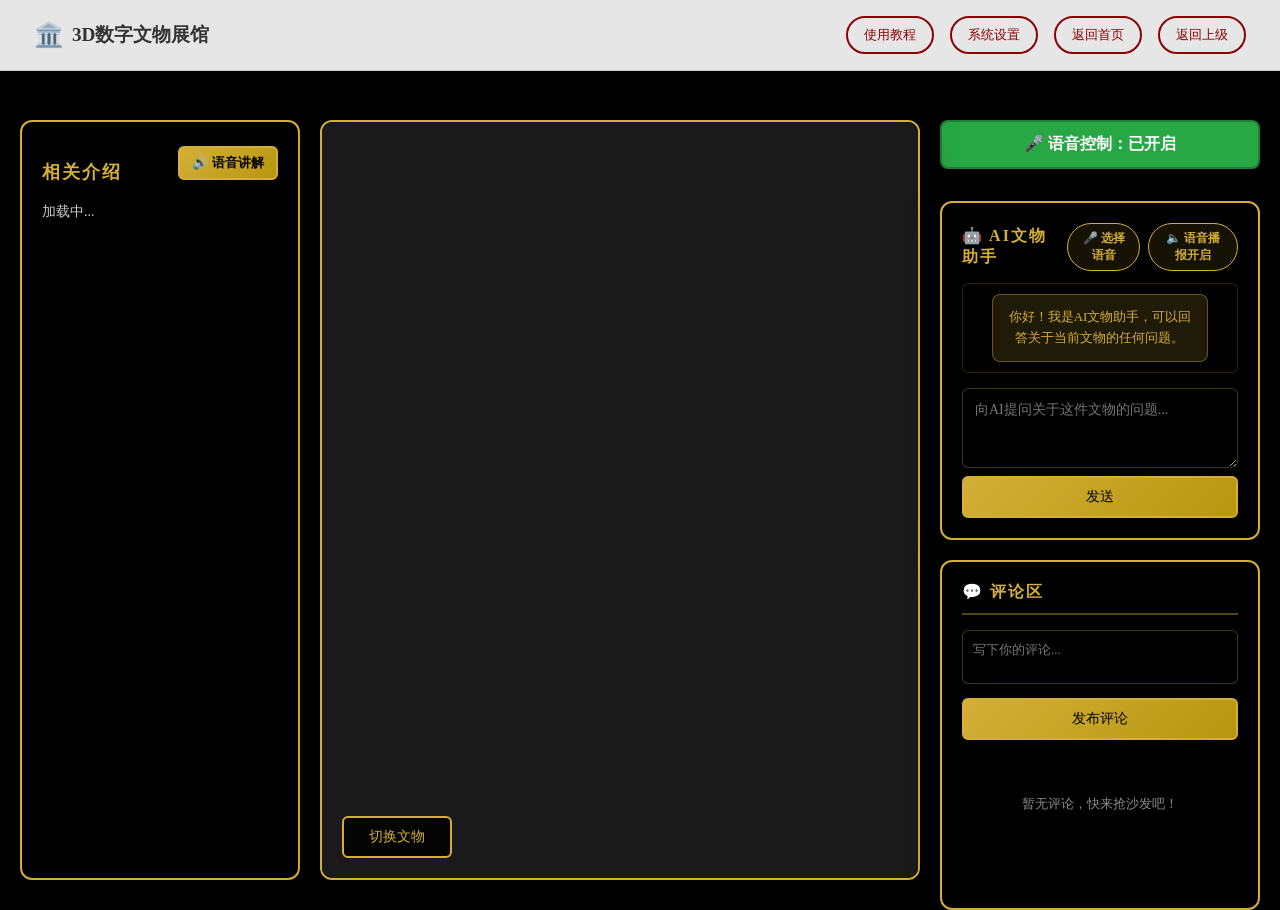
==== commit edb9967e: "界面修改" ====
--- a/pages/main.html
+++ b/pages/main.html
@@ -25,8 +25,8 @@
         body {
             margin: 0;
             padding: 0;
-            font-family: -apple-system, BlinkMacSystemFont, 'Segoe UI', Roboto, Oxygen, Ubuntu, Cantarell, sans-serif;
-            background: #f5f5f5;
+            font-family: '楷体', 'KaiTi', 'STKaiti', serif;
+            background: black;
             overflow-x: hidden;
         }
 
@@ -43,26 +43,30 @@
         /* 左侧边栏 - 相关介绍 */
         .left-sidebar {
             width: 280px;
-            background: white;
-            border-radius: 8px;
-            box-shadow: 0 2px 8px rgba(0,0,0,0.1);
+            background: rgba(0, 0, 0, 0.85);
+            border-radius: 12px;
+            box-shadow: 0 8px 32px rgba(0,0,0,0.5);
+            border: 2px solid #d4af37;
             padding: 20px;
             overflow-y: auto;
+            backdrop-filter: blur(10px);
         }
 
         .sidebar-title {
-            color: #e74c3c;
+            color: #d4af37;
             font-size: 18px;
             font-weight: 600;
             margin-bottom: 20px;
             padding-bottom: 10px;
-            border-bottom: 2px solid #e74c3c;
+            border-bottom: 2px solid #d4af37;
+            font-family: '楷体', 'KaiTi', 'STKaiti', serif;
+            letter-spacing: 2px;
         }
 
         .narrate-btn {
-            border: 2px solid #4a90e2;
-            background: #4a90e2;
-            color: white;
+            border: 2px solid #d4af37;
+            background: linear-gradient(135deg, #d4af37 0%, #b8960f 100%);
+            color: #000;
             padding: 6px 12px;
             border-radius: 6px;
             font-size: 13px;
@@ -73,15 +77,14 @@
         }
 
         .narrate-btn:hover {
-            background: #357abd;
-            border-color: #357abd;
+            background: linear-gradient(135deg, #b8960f 0%, #d4af37 100%);
             transform: translateY(-1px);
-            box-shadow: 0 2px 8px rgba(74, 144, 226, 0.4);
+            box-shadow: 0 2px 8px rgba(212, 175, 55, 0.4);
         }
 
         .narrate-btn.speaking {
-            background: #e74c3c;
-            border-color: #e74c3c;
+            background: #d4af37;
+            border-color: #ffd700;
             animation: pulse 1.5s infinite;
         }
 
@@ -93,12 +96,12 @@
         .model-description {
             font-size: 14px;
             line-height: 1.8;
-            color: #555;
+            color: #cccccc;
         }
 
         .model-description h4 {
             margin: 15px 0 8px 0;
-            color: #2c3e50;
+            color: #d4af37;
             font-size: 15px;
         }
 
@@ -109,7 +112,7 @@
         .model-meta {
             margin-top: 15px;
             padding-top: 15px;
-            border-top: 1px solid #eee;
+            border-top: 1px solid rgba(212, 175, 55, 0.3);
         }
 
         /* 语音控制按钮 */
@@ -156,23 +159,24 @@
         }
 
         .meta-label {
-            color: #888;
+            color: #999;
         }
 
         .meta-value {
-            color: #2c3e50;
+            color: #d4af37;
             font-weight: 500;
         }
 
         /* 中间3D展示区域 */
         .center-viewer {
             flex: 1;
-            background: white;
-            border-radius: 8px;
-            box-shadow: 0 2px 8px rgba(0,0,0,0.1);
+            background: rgba(0, 0, 0, 0.6);
+            border-radius: 12px;
+            box-shadow: 0 8px 32px rgba(0,0,0,0.5);
+            border: 2px solid #d4af37;
             position: relative;
             overflow: hidden;
-            min-width: 0; /* 防止flex item溢出 */
+            min-width: 0;
         }
 
         #renderDiv {
@@ -214,8 +218,8 @@
             top: 20px;
             left: 50%;
             transform: translateX(-50%);
-            background: rgba(231, 76, 60, 0.9);
-            color: white;
+            background: rgba(212, 175, 55, 0.9);
+            color: #000;
             padding: 8px 20px;
             border-radius: 20px;
             font-size: 13px;
@@ -226,9 +230,9 @@
             position: absolute;
             bottom: 20px;
             left: 20px;
-            background: rgba(255, 255, 255, 0.95);
-            border: 2px solid #e74c3c;
-            color: #e74c3c;
+            background: rgba(0, 0, 0, 0.8);
+            border: 2px solid #d4af37;
+            color: #d4af37;
             padding: 10px 25px;
             border-radius: 6px;
             cursor: pointer;
@@ -239,8 +243,8 @@
         }
 
         .model-switch-btn:hover {
-            background: #e74c3c;
-            color: white;
+            background: #d4af37;
+            color: #000;
         }
 
         /* 右侧边栏 */
@@ -254,21 +258,25 @@
         .panel-title {
             font-size: 16px;
             font-weight: 600;
-            color: #2c3e50;
+            color: #d4af37;
             margin: 0 0 15px 0;
             padding-bottom: 10px;
-            border-bottom: 2px solid #eee;
+            border-bottom: 2px solid rgba(212, 175, 55, 0.4);
+            font-family: '楷体', 'KaiTi', 'STKaiti', serif;
+            letter-spacing: 2px;
         }
 
         /* AI问答区域 */
         .ai-panel {
-            background: white;
-            border-radius: 8px;
-            box-shadow: 0 2px 8px rgba(0,0,0,0.1);
+            background: rgba(0, 0, 0, 0.85);
+            border-radius: 12px;
+            box-shadow: 0 8px 32px rgba(0,0,0,0.5);
+            border: 2px solid #d4af37;
             padding: 20px;
             display: flex;
             flex-direction: column;
             height: 400px;
+            backdrop-filter: blur(10px);
         }
 
         .ai-panel-header {
@@ -280,9 +288,9 @@
         }
 
         .ai-speech-toggle {
-            border: 1px solid #4a90e2;
-            background: rgba(74, 144, 226, 0.08);
-            color: #1f3b68;
+            border: 1px solid #d4af37;
+            background: rgba(212, 175, 55, 0.1);
+            color: #d4af37;
             padding: 6px 12px;
             border-radius: 999px;
             font-size: 12px;
@@ -295,10 +303,10 @@
         }
 
         .ai-speech-toggle.active {
-            background: #4a90e2;
-            color: white;
-            border-color: #4a90e2;
-            box-shadow: 0 4px 10px rgba(74, 144, 226, 0.35);
+            background: #d4af37;
+            color: #000;
+            border-color: #d4af37;
+            box-shadow: 0 4px 10px rgba(212, 175, 55, 0.35);
         }
 
         .ai-speech-toggle:disabled {
@@ -323,20 +331,21 @@
         }
 
         .voice-selection-dialog {
-            background: white;
+            background: rgba(0, 0, 0, 0.95);
             border-radius: 12px;
+            border: 2px solid #d4af37;
             padding: 24px;
             max-width: 500px;
             width: 90%;
             max-height: 70vh;
             display: flex;
             flex-direction: column;
-            box-shadow: 0 10px 40px rgba(0,0,0,0.3);
+            box-shadow: 0 10px 40px rgba(0,0,0,0.5);
         }
 
         .voice-selection-dialog h3 {
             margin: 0 0 16px 0;
-            color: #2c3e50;
+            color: #d4af37;
             font-size: 18px;
         }
 
@@ -344,9 +353,10 @@
             flex: 1;
             overflow-y: auto;
             margin-bottom: 16px;
-            border: 1px solid #e0e0e0;
+            border: 1px solid rgba(212, 175, 55, 0.3);
             border-radius: 8px;
             padding: 8px;
+            background: rgba(0, 0, 0, 0.5);
         }
 
         .voice-item {
@@ -359,13 +369,13 @@
         }
 
         .voice-item:hover {
-            background: #f0f7ff;
-            border-color: #4a90e2;
+            background: rgba(212, 175, 55, 0.1);
+            border-color: #d4af37;
         }
 
         .voice-item.selected {
-            background: #e3f2fd;
-            border-color: #4a90e2;
+            background: rgba(212, 175, 55, 0.15);
+            border-color: #d4af37;
         }
 
         .voice-info {
@@ -377,7 +387,7 @@
         .voice-name {
             font-size: 14px;
             font-weight: 600;
-            color: #2c3e50;
+            color: #d4af37;
             display: flex;
             align-items: center;
             gap: 8px;
@@ -385,7 +395,7 @@
 
         .voice-lang {
             font-size: 12px;
-            color: #888;
+            color: #999;
         }
 
         .quality-badge {
@@ -450,8 +460,9 @@
             overflow-y: auto;
             margin-bottom: 15px;
             padding: 10px;
-            background: #f8f9fa;
+            background: rgba(0, 0, 0, 0.4);
             border-radius: 6px;
+            border: 1px solid rgba(212, 175, 55, 0.2);
             min-height: 0;
         }
 
@@ -506,23 +517,25 @@
         }
 
         .ai-message.assistant {
-            background: white;
-            border: 1px solid #e0e0e0;
+            background: rgba(0, 0, 0, 0.6);
+            border: 1px solid rgba(212, 175, 55, 0.3);
+            color: #cccccc;
             align-self: flex-start;
         }
 
         .ai-message.system {
-            background: #fff3cd;
-            border: 1px solid #ffc107;
+            background: rgba(212, 175, 55, 0.15);
+            border: 1px solid rgba(212, 175, 55, 0.4);
+            color: #d4af37;
             align-self: center;
             font-size: 13px;
             text-align: center;
         }
 
         .ai-message.error {
-            background: #f8d7da;
-            border: 1px solid #f5c6cb;
-            color: #721c24;
+            background: rgba(220, 53, 69, 0.2);
+            border: 1px solid rgba(220, 53, 69, 0.4);
+            color: #f5c6cb;
         }
 
         .message-content {
@@ -545,27 +558,29 @@
         .ai-input {
             width: 100%;
             padding: 12px;
-            border: 1px solid #ddd;
+            border: 1px solid rgba(212, 175, 55, 0.3);
             border-radius: 6px;
             font-size: 14px;
             resize: vertical;
             min-height: 80px;
             max-height: 150px;
             font-family: inherit;
+            background: rgba(0, 0, 0, 0.5);
+            color: #cccccc;
             transition: border-color 0.3s;
         }
 
         .ai-input:focus {
             outline: none;
-            border-color: #4a90e2;
+            border-color: #d4af37;
         }
 
         .ai-submit-btn {
             width: 100%;
             padding: 10px;
-            background: #4a90e2;
-            color: white;
-            border: none;
+            background: linear-gradient(135deg, #d4af37 0%, #b8960f 100%);
+            color: #000;
+            border: 2px solid #d4af37;
             border-radius: 6px;
             cursor: pointer;
             font-size: 14px;
@@ -574,11 +589,13 @@
         }
 
         .ai-submit-btn:hover:not(:disabled) {
-            background: #357abd;
+            background: linear-gradient(135deg, #b8960f 0%, #d4af37 100%);
         }
 
         .ai-submit-btn:disabled {
-            background: #ccc;
+            background: #555;
+            border-color: #555;
+            color: #999;
             cursor: not-allowed;
         }
 
@@ -604,14 +621,16 @@
 
         /* 评论区域 */
         .comments-panel {
-            background: white;
-            border-radius: 8px;
-            box-shadow: 0 2px 8px rgba(0,0,0,0.1);
+            background: rgba(0, 0, 0, 0.85);
+            border-radius: 12px;
+            box-shadow: 0 8px 32px rgba(0,0,0,0.5);
+            border: 2px solid #d4af37;
             padding: 20px;
             flex: 1;
             display: flex;
             flex-direction: column;
             min-height: 350px;
+            backdrop-filter: blur(10px);
         }
 
         .comment-input-area {
@@ -621,25 +640,27 @@
         .comment-input {
             width: 100%;
             padding: 10px;
-            border: 1px solid #ddd;
+            border: 1px solid rgba(212, 175, 55, 0.3);
             border-radius: 6px;
             font-size: 13px;
             resize: none;
             font-family: inherit;
+            background: rgba(0, 0, 0, 0.5);
+            color: #cccccc;
         }
 
         .comment-input:focus {
             outline: none;
-            border-color: #4a90e2;
+            border-color: #d4af37;
         }
 
         .comment-submit-btn {
             width: 100%;
             margin-top: 10px;
             padding: 10px;
-            background: #4a90e2;
-            color: white;
-            border: none;
+            background: linear-gradient(135deg, #d4af37 0%, #b8960f 100%);
+            color: #000;
+            border: 2px solid #d4af37;
             border-radius: 6px;
             cursor: pointer;
             font-size: 14px;
@@ -648,7 +669,7 @@
         }
 
         .comment-submit-btn:hover {
-            background: #357abd;
+            background: linear-gradient(135deg, #b8960f 0%, #d4af37 100%);
         }
 
         .comments-list {
@@ -659,10 +680,10 @@
 
         .comment-item {
             padding: 12px;
-            background: #f8f9fa;
+            background: rgba(0, 0, 0, 0.4);
             border-radius: 6px;
             margin-bottom: 10px;
-            border-left: 3px solid #4a90e2;
+            border-left: 3px solid #d4af37;
         }
 
         .comment-header {
@@ -673,7 +694,7 @@
 
         .comment-author {
             font-weight: 600;
-            color: #2c3e50;
+            color: #d4af37;
             font-size: 13px;
         }
 
@@ -685,12 +706,12 @@
         .comment-content {
             font-size: 13px;
             line-height: 1.6;
-            color: #555;
+            color: #cccccc;
         }
 
         .no-comments {
             text-align: center;
-            color: #999;
+            color: #888;
             padding: 30px;
             font-size: 13px;
         }
@@ -715,13 +736,14 @@
             top: 50%;
             left: 50%;
             transform: translate(-50%, -50%);
-            background: white;
+            background: rgba(0, 0, 0, 0.95);
             border-radius: 12px;
+            border: 2px solid #d4af37;
             padding: 30px;
             max-width: 800px;
             max-height: 80vh;
             overflow-y: auto;
-            box-shadow: 0 10px 40px rgba(0,0,0,0.3);
+            box-shadow: 0 10px 40px rgba(0,0,0,0.5);
             animation: slideIn 0.3s;
         }
 
@@ -743,7 +765,7 @@
 
         .model-selection-card h3 {
             margin: 0 0 20px 0;
-            color: #2c3e50;
+            color: #d4af37;
         }
 
         .filter-section {
@@ -757,7 +779,7 @@
         .filter-group label {
             display: block;
             margin-bottom: 8px;
-            color: #555;
+            color: #d4af37;
             font-weight: 500;
             font-size: 14px;
         }
@@ -765,8 +787,9 @@
         .filter-btn {
             padding: 6px 15px;
             margin: 0 5px 5px 0;
-            border: 1px solid #ddd;
-            background: white;
+            border: 1px solid rgba(212, 175, 55, 0.3);
+            background: rgba(0, 0, 0, 0.6);
+            color: #cccccc;
             border-radius: 4px;
             cursor: pointer;
             font-size: 13px;
@@ -774,14 +797,14 @@
         }
 
         .filter-btn:hover {
-            border-color: #4a90e2;
-            color: #4a90e2;
+            border-color: #d4af37;
+            color: #d4af37;
         }
 
         .filter-btn.active {
-            background: #4a90e2;
-            color: white;
-            border-color: #4a90e2;
+            background: #d4af37;
+            color: #000;
+            border-color: #d4af37;
         }
 
         .model-list {
@@ -793,9 +816,11 @@
 
         .model-item {
             padding: 15px;
-            border: 2px solid #eee;
+            border: 2px solid rgba(212, 175, 55, 0.3);
             border-radius: 8px;
             text-align: center;
+            background: rgba(0, 0, 0, 0.5);
+            color: #cccccc;
             cursor: pointer;
             transition: all 0.3s;
             font-size: 14px;
--- a/styles/styles.css
+++ b/styles/styles.css
@@ -57,17 +57,38 @@
     justify-content: space-between;
     padding: 50px 20px;
     box-sizing: border-box;
-    background-color: #f8f8f8;
-    font-family: "Arial", "Helvetica Neue", Helvetica, sans-serif;
+    background: black;
+    font-family: '楷体', 'KaiTi', 'STKaiti', serif;
+    position: relative;
+}
+
+.welcome-screen::before {
+    content: '';
+    position: absolute;
+    top: 0;
+    left: 0;
+    right: 0;
+    bottom: 0;
+    background: url('data:image/svg+xml,<svg xmlns="http://www.w3.org/2000/svg" viewBox="0 0 100 100"><defs><pattern id="traditional" x="0" y="0" width="20" height="20" patternUnits="userSpaceOnUse"><circle cx="10" cy="10" r="1" fill="%23d4af37" opacity="0.1"/></pattern></defs><rect width="100" height="100" fill="url(%23traditional)"/></svg>');
+    opacity: 0.3;
+    z-index: 0;
+    pointer-events: none;
+}
+
+.welcome-screen > * {
+    position: relative;
+    z-index: 1;
 }
 
 .welcome-title {
     font-size: 3rem;
     font-weight: bold;
     margin-bottom: 20px;
-    color: #333;
+    color: #ffffff;
     text-align: center;
-    text-shadow: 2px 2px 4px rgba(0, 0, 0, 0.1);
+    text-shadow: 2px 2px 4px rgba(0, 0, 0, 0.5);
+    font-family: '楷体', 'KaiTi', 'STKaiti', serif;
+    letter-spacing: 4px;
 }
 
 .welcome-content {
@@ -79,7 +100,7 @@
 .welcome-content p {
     font-size: 1.2rem;
     margin-bottom: 20px;
-    color: #555;
+    color: #cccccc;
 }
 
 .feature-list {
@@ -2417,31 +2438,55 @@
 .tutorial-page .welcome-title,
 .settings-page .welcome-title {
     font-size: 3rem;
-    color: #8B0000;
-    text-shadow: 3px 3px 0px #FFD700;
+    color: #ffffff;
+    text-shadow: 2px 2px 4px rgba(0, 0, 0, 0.5);
     margin-bottom: 30px;
     font-weight: bold;
+    font-family: '楷体', 'KaiTi', 'STKaiti', serif;
+    letter-spacing: 4px;
+    position: relative;
+    display: inline-block;
+}
+
+.tutorial-page .welcome-title::after,
+.settings-page .welcome-title::after {
+    content: '';
+    position: absolute;
+    bottom: -10px;
+    left: 50%;
+    transform: translateX(-50%);
+    width: 120px;
+    height: 3px;
+    background: linear-gradient(90deg, transparent, #d4af37, transparent);
+    border-radius: 2px;
 }
 
 /* Tutorial 页面样式 */
 .tutorial-section {
-    background: linear-gradient(to bottom, #FFF9E6 0%, #FFFFFF 100%);
-    border-radius: 8px;
-    border: 3px solid #8B0000;
-    box-shadow: 6px 6px 0px rgba(139, 0, 0, 0.3);
+    background: rgba(0, 0, 0, 0.85);
+    border-radius: 12px;
+    border: 2px solid #d4af37;
+    box-shadow: 0 8px 32px rgba(0, 0, 0, 0.5);
     padding: 25px;
     margin-bottom: 25px;
     max-width: 900px;
     width: 100%;
+    backdrop-filter: blur(10px);
 }
 
 .tutorial-section h2 {
-    color: #8B0000;
+    color: #ffffff;
     margin-top: 0;
-    border-bottom: 3px solid #FFD700;
+    border-bottom: 2px solid #d4af37;
     padding-bottom: 12px;
     font-size: 1.8rem;
-    text-shadow: 1px 1px 2px rgba(0,0,0,0.1);
+    font-family: '楷体', 'KaiTi', 'STKaiti', serif;
+    letter-spacing: 2px;
+}
+
+.tutorial-section > p {
+    color: #cccccc;
+    line-height: 1.8;
 }
 
 .tutorial-item {
@@ -2449,15 +2494,15 @@
     align-items: flex-start;
     margin-bottom: 15px;
     padding-bottom: 15px;
-    border-bottom: 2px dashed #FFD700;
+    border-bottom: 1px solid rgba(212, 175, 55, 0.3);
 }
 
 .tutorial-number {
     width: 40px;
     height: 40px;
-    background: linear-gradient(135deg, #DC143C 0%, #8B0000 100%);
-    color: #FFD700;
-    border: 2px solid #000;
+    background: linear-gradient(135deg, #d4af37 0%, #b8960f 100%);
+    color: #000;
+    border: 2px solid #d4af37;
     border-radius: 50%;
     display: flex;
     align-items: center;
@@ -2466,7 +2511,7 @@
     font-size: 1.2rem;
     margin-right: 20px;
     flex-shrink: 0;
-    box-shadow: 2px 2px 4px rgba(0,0,0,0.3);
+    box-shadow: 0 2px 8px rgba(212, 175, 55, 0.3);
 }
 
 .tutorial-content {
@@ -2476,22 +2521,22 @@
 .tutorial-content h3 {
     margin-top: 0;
     margin-bottom: 8px;
-    color: #8B0000;
+    color: #d4af37;
     font-size: 1.3rem;
 }
 
 .tutorial-content p {
     margin-top: 0;
-    color: #333;
+    color: #cccccc;
     line-height: 1.6;
 }
 
 .tutorial-image {
     max-width: 100%;
-    border: 3px solid #8B0000;
+    border: 2px solid #d4af37;
     border-radius: 4px;
     margin: 10px 0;
-    box-shadow: 3px 3px 6px rgba(0,0,0,0.2);
+    box-shadow: 0 4px 12px rgba(0,0,0,0.3);
 }
 
 .gesture-container {
@@ -2502,41 +2547,43 @@
 }
 
 .gesture-card {
-    background: linear-gradient(to bottom, #FFF9E6 0%, #FFFAF0 100%);
-    border: 3px solid #DC143C;
+    background: rgba(0, 0, 0, 0.7);
+    border: 2px solid #d4af37;
     border-radius: 8px;
     padding: 20px;
     width: calc(50% - 20px);
     box-sizing: border-box;
-    box-shadow: 4px 4px 0px rgba(139, 0, 0, 0.2);
+    box-shadow: 0 4px 16px rgba(0, 0, 0, 0.4);
     transition: all 0.3s ease;
 }
 
 .gesture-card:hover {
     transform: translateY(-3px);
-    box-shadow: 5px 5px 0px rgba(139, 0, 0, 0.3);
+    box-shadow: 0 8px 24px rgba(212, 175, 55, 0.2);
+    border-color: #ffd700;
 }
 
 .gesture-card h4 {
     margin-top: 0;
-    color: #DC143C;
-    border-bottom: 2px solid #FFD700;
+    color: #d4af37;
+    border-bottom: 2px solid rgba(212, 175, 55, 0.4);
     padding-bottom: 8px;
     font-size: 1.2rem;
 }
 
 .gesture-card p {
     margin-bottom: 0;
-    color: #333;
+    color: #cccccc;
 }
 
 .tutorial-footer {
     margin-top: 40px;
     text-align: center;
     padding: 20px;
-    background: linear-gradient(to right, #FFF9E6 0%, #FFFAF0 50%, #FFF9E6 100%);
-    border: 3px solid #8B0000;
+    background: rgba(0, 0, 0, 0.85);
+    border: 2px solid #d4af37;
     border-radius: 8px;
+    backdrop-filter: blur(10px);
 }
 
 .action-button {
@@ -2573,23 +2620,26 @@
 .setting-item {
     margin: 20px 0;
     padding: 25px;
-    background: linear-gradient(to bottom, #FFF9E6 0%, #FFFFFF 100%);
-    border-radius: 8px;
-    border: 3px solid #8B0000;
-    box-shadow: 6px 6px 0px rgba(139, 0, 0, 0.3);
+    background: rgba(0, 0, 0, 0.85);
+    border-radius: 12px;
+    border: 2px solid #d4af37;
+    box-shadow: 0 8px 32px rgba(0, 0, 0, 0.5);
+    backdrop-filter: blur(10px);
 }
 
 .setting-title {
     font-size: 1.3rem;
     font-weight: bold;
     margin-bottom: 10px;
-    color: #8B0000;
-    border-bottom: 2px solid #FFD700;
+    color: #d4af37;
+    border-bottom: 2px solid rgba(212, 175, 55, 0.4);
     padding-bottom: 8px;
+    font-family: '楷体', 'KaiTi', 'STKaiti', serif;
+    letter-spacing: 2px;
 }
 
 .setting-description {
-    color: #333;
+    color: #cccccc;
     margin-bottom: 15px;
     line-height: 1.6;
 }
@@ -2614,10 +2664,10 @@
     left: 0;
     right: 0;
     bottom: 0;
-    background-color: #ccc;
+    background-color: #555;
     transition: .4s;
     border-radius: 34px;
-    border: 2px solid #000;
+    border: 2px solid #d4af37;
 }
 
 .toggle-slider:before {
@@ -2627,14 +2677,14 @@
     width: 26px;
     left: 4px;
     bottom: 2px;
-    background-color: white;
+    background-color: #ccc;
     transition: .4s;
     border-radius: 50%;
     box-shadow: 1px 1px 2px rgba(0,0,0,0.3);
 }
 
 input:checked + .toggle-slider {
-    background-color: #DC143C;
+    background-color: #d4af37;
 }
 
 input:checked + .toggle-slider:before {
@@ -2644,11 +2694,11 @@
 #toggleStatus {
     margin-left: 15px;
     font-weight: bold;
-    color: #8B0000;
+    color: #d4af37;
 }
 
 .save-message {
-    color: #DC143C;
+    color: #d4af37;
     margin-top: 10px;
     display: none;
     font-weight: bold;
@@ -2663,7 +2713,7 @@
     display: block;
     margin-bottom: 5px;
     font-weight: bold;
-    color: #8B0000;
+    color: #d4af37;
 }
 
 .slider-row {
@@ -2676,12 +2726,12 @@
     flex-grow: 1;
     height: 8px;
     border-radius: 5px;
-    background: #FFD700;
+    background: rgba(212, 175, 55, 0.3);
     outline: none;
     -webkit-appearance: none;
     appearance: none;
     margin-right: 15px;
-    border: 2px solid #000;
+    border: 2px solid #d4af37;
 }
 
 .slider::-webkit-slider-thumb {
@@ -2690,50 +2740,50 @@
     width: 24px;
     height: 24px;
     border-radius: 50%;
-    background: linear-gradient(135deg, #DC143C 0%, #8B0000 100%);
+    background: linear-gradient(135deg, #d4af37 0%, #b8960f 100%);
     cursor: pointer;
     border: 2px solid #000;
-    box-shadow: 2px 2px 4px rgba(0,0,0,0.3);
+    box-shadow: 0 2px 8px rgba(212, 175, 55, 0.4);
 }
 
 .slider::-moz-range-thumb {
     width: 24px;
     height: 24px;
     border-radius: 50%;
-    background: linear-gradient(135deg, #DC143C 0%, #8B0000 100%);
+    background: linear-gradient(135deg, #d4af37 0%, #b8960f 100%);
     cursor: pointer;
     border: 2px solid #000;
-    box-shadow: 2px 2px 4px rgba(0,0,0,0.3);
+    box-shadow: 0 2px 8px rgba(212, 175, 55, 0.4);
 }
 
 .slider-value {
     width: 50px;
     text-align: center;
     font-weight: bold;
-    color: #8B0000;
+    color: #d4af37;
 }
 
 .save-btn {
     padding: 8px 15px;
-    background: linear-gradient(135deg, #FFD700 0%, #FFA500 100%);
-    color: #8B0000;
-    border: 2px solid #000;
+    background: linear-gradient(135deg, #d4af37 0%, #b8960f 100%);
+    color: #000;
+    border: 2px solid #d4af37;
     border-radius: 4px;
     cursor: pointer;
     font-weight: bold;
-    box-shadow: 2px 2px 0px #000;
+    box-shadow: 2px 2px 0px rgba(0,0,0,0.5);
     transition: all 0.3s;
 }
 
 .save-btn:hover {
-    background: linear-gradient(135deg, #FFA500 0%, #FFD700 100%);
+    background: linear-gradient(135deg, #b8960f 0%, #d4af37 100%);
     transform: translateY(-2px);
-    box-shadow: 3px 3px 0px #000;
+    box-shadow: 3px 3px 0px rgba(0,0,0,0.5);
 }
 
 .save-btn:active {
     transform: translateY(0);
-    box-shadow: 1px 1px 0px #000;
+    box-shadow: 1px 1px 0px rgba(0,0,0,0.5);
 }
 
 /* 响应式设计 */
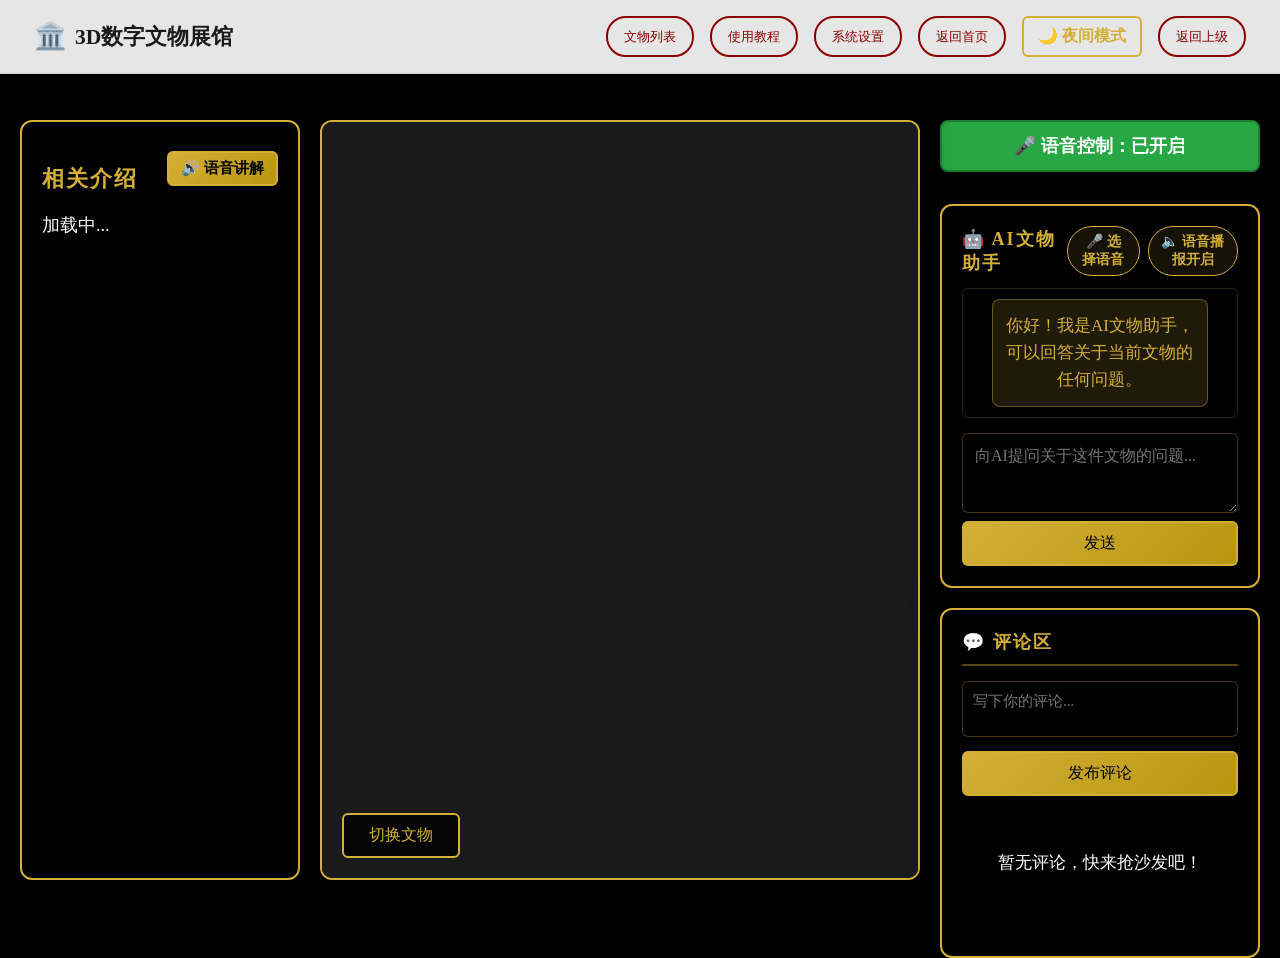
==== commit f3517dbd: "5.31 16:15" ====
--- a/pages/main.html
+++ b/pages/main.html
@@ -54,7 +54,7 @@
 
         .sidebar-title {
             color: #d4af37;
-            font-size: 18px;
+            font-size: 22px;
             font-weight: 600;
             margin-bottom: 20px;
             padding-bottom: 10px;
@@ -69,7 +69,7 @@
             color: #000;
             padding: 6px 12px;
             border-radius: 6px;
-            font-size: 13px;
+            font-size: 15px;
             font-weight: 600;
             cursor: pointer;
             transition: all 0.25s ease;
@@ -94,15 +94,15 @@
         }
 
         .model-description {
-            font-size: 14px;
+            font-size: 18px;
             line-height: 1.8;
-            color: #cccccc;
+            color: #ffffff;
         }
 
         .model-description h4 {
             margin: 15px 0 8px 0;
             color: #d4af37;
-            font-size: 15px;
+            font-size: 17px;
         }
 
         .model-description p {
@@ -119,7 +119,7 @@
         .voice-control-btn {
             width: 100%;
             padding: 12px 20px;
-            font-size: 16px;
+            font-size: 18px;
             font-weight: 700;
             border: 2px solid #000;
             border-radius: 8px;
@@ -155,11 +155,11 @@
             display: flex;
             justify-content: space-between;
             padding: 8px 0;
-            font-size: 13px;
+            font-size: 15px;
         }
 
         .meta-label {
-            color: #999;
+            color: #ffffff;
         }
 
         .meta-value {
@@ -222,7 +222,7 @@
             color: #000;
             padding: 8px 20px;
             border-radius: 20px;
-            font-size: 13px;
+            font-size: 15px;
             z-index: 10;
         }
 
@@ -236,7 +236,7 @@
             padding: 10px 25px;
             border-radius: 6px;
             cursor: pointer;
-            font-size: 14px;
+            font-size: 16px;
             font-weight: 500;
             transition: all 0.3s;
             z-index: 10;
@@ -256,7 +256,7 @@
         }
 
         .panel-title {
-            font-size: 16px;
+            font-size: 18px;
             font-weight: 600;
             color: #d4af37;
             margin: 0 0 15px 0;
@@ -293,7 +293,7 @@
             color: #d4af37;
             padding: 6px 12px;
             border-radius: 999px;
-            font-size: 12px;
+            font-size: 14px;
             font-weight: 600;
             cursor: pointer;
             transition: all 0.25s ease;
@@ -346,7 +346,7 @@
         .voice-selection-dialog h3 {
             margin: 0 0 16px 0;
             color: #d4af37;
-            font-size: 18px;
+            font-size: 19px;
         }
 
         .voice-list {
@@ -385,7 +385,7 @@
         }
 
         .voice-name {
-            font-size: 14px;
+            font-size: 16px;
             font-weight: 600;
             color: #d4af37;
             display: flex;
@@ -394,15 +394,15 @@
         }
 
         .voice-lang {
-            font-size: 12px;
-            color: #999;
+            font-size: 14px;
+            color: #ffffff;
         }
 
         .quality-badge {
             display: inline-block;
             padding: 2px 8px;
             border-radius: 4px;
-            font-size: 11px;
+            font-size: 13px;
             font-weight: 600;
         }
 
@@ -431,7 +431,7 @@
             padding: 8px 16px;
             border-radius: 6px;
             border: none;
-            font-size: 14px;
+            font-size: 16px;
             font-weight: 600;
             cursor: pointer;
             transition: all 0.2s;
@@ -448,7 +448,7 @@
 
         .voice-close-btn {
             background: #e0e0e0;
-            color: #555;
+            color: #ffffff;
         }
 
         .voice-close-btn:hover {
@@ -507,7 +507,7 @@
             display: inline-flex;
             align-items: center;
             gap: 4px;
-            font-size: 11px;
+            font-size: 13px;
             font-weight: 600;
             color: #c05621;
             background: rgba(249, 168, 37, 0.15);
@@ -519,7 +519,7 @@
         .ai-message.assistant {
             background: rgba(0, 0, 0, 0.6);
             border: 1px solid rgba(212, 175, 55, 0.3);
-            color: #cccccc;
+            color: #ffffff;
             align-self: flex-start;
         }
 
@@ -528,7 +528,7 @@
             border: 1px solid rgba(212, 175, 55, 0.4);
             color: #d4af37;
             align-self: center;
-            font-size: 13px;
+            font-size: 17px;
             text-align: center;
         }
 
@@ -539,13 +539,13 @@
         }
 
         .message-content {
+            font-size: 17px;
+            line-height: 1.6;
+        }
+
+        .message-time {
             font-size: 13px;
-            line-height: 1.6;
-        }
-
-        .message-time {
-            font-size: 11px;
-            color: #888;
+            color: #ffffff;
             margin-top: 5px;
         }
 
@@ -560,13 +560,13 @@
             padding: 12px;
             border: 1px solid rgba(212, 175, 55, 0.3);
             border-radius: 6px;
-            font-size: 14px;
+            font-size: 16px;
             resize: vertical;
             min-height: 80px;
             max-height: 150px;
             font-family: inherit;
             background: rgba(0, 0, 0, 0.5);
-            color: #cccccc;
+            color: #ffffff;
             transition: border-color 0.3s;
         }
 
@@ -583,7 +583,7 @@
             border: 2px solid #d4af37;
             border-radius: 6px;
             cursor: pointer;
-            font-size: 14px;
+            font-size: 16px;
             font-weight: 500;
             transition: all 0.3s;
         }
@@ -594,8 +594,8 @@
 
         .ai-submit-btn:disabled {
             background: #555;
-            border-color: #555;
-            color: #999;
+            border-color: #ffffff;
+            color: #ffffff;
             cursor: not-allowed;
         }
 
@@ -642,11 +642,11 @@
             padding: 10px;
             border: 1px solid rgba(212, 175, 55, 0.3);
             border-radius: 6px;
-            font-size: 13px;
+            font-size: 15px;
             resize: none;
             font-family: inherit;
             background: rgba(0, 0, 0, 0.5);
-            color: #cccccc;
+            color: #ffffff;
         }
 
         .comment-input:focus {
@@ -663,7 +663,7 @@
             border: 2px solid #d4af37;
             border-radius: 6px;
             cursor: pointer;
-            font-size: 14px;
+            font-size: 16px;
             font-weight: 500;
             transition: all 0.3s;
         }
@@ -695,25 +695,25 @@
         .comment-author {
             font-weight: 600;
             color: #d4af37;
-            font-size: 13px;
+            font-size: 17px;
         }
 
         .comment-time {
-            font-size: 12px;
-            color: #888;
+            font-size: 16px;
+            color: #ffffff;
         }
 
         .comment-content {
-            font-size: 13px;
+            font-size: 17px;
             line-height: 1.6;
-            color: #cccccc;
+            color: #ffffff;
         }
 
         .no-comments {
             text-align: center;
-            color: #888;
+            color: #ffffff;
             padding: 30px;
-            font-size: 13px;
+            font-size: 17px;
         }
 
 
@@ -781,7 +781,7 @@
             margin-bottom: 8px;
             color: #d4af37;
             font-weight: 500;
-            font-size: 14px;
+            font-size: 16px;
         }
 
         .filter-btn {
@@ -789,10 +789,10 @@
             margin: 0 5px 5px 0;
             border: 1px solid rgba(212, 175, 55, 0.3);
             background: rgba(0, 0, 0, 0.6);
-            color: #cccccc;
+            color: #ffffff;
             border-radius: 4px;
             cursor: pointer;
-            font-size: 13px;
+            font-size: 15px;
             transition: all 0.3s;
         }
 
@@ -820,10 +820,10 @@
             border-radius: 8px;
             text-align: center;
             background: rgba(0, 0, 0, 0.5);
-            color: #cccccc;
+            color: #ffffff;
             cursor: pointer;
             transition: all 0.3s;
-            font-size: 14px;
+            font-size: 16px;
         }
 
         .model-item:hover {
@@ -846,7 +846,7 @@
             border: none;
             border-radius: 6px;
             cursor: pointer;
-            font-size: 14px;
+            font-size: 16px;
             transition: all 0.3s;
         }
 
@@ -871,6 +871,198 @@
 
         ::-webkit-scrollbar-thumb:hover {
             background: #999;
+        }
+
+        /* ==================== 日间模式覆盖 ==================== */
+        body.light-mode {
+            background: #f5f0e8 !important;
+        }
+
+        body.light-mode .left-sidebar {
+            background: rgba(255, 255, 255, 0.9) !important;
+            border-color: #b8960f !important;
+            box-shadow: 0 4px 16px rgba(0,0,0,0.1) !important;
+        }
+
+        body.light-mode .sidebar-title {
+            color: #8B0000 !important;
+            border-bottom-color: #8B0000 !important;
+        }
+
+        body.light-mode .model-description {
+            color: #1a1a1a !important;
+        }
+
+        body.light-mode .model-description h4 {
+            color: #8B0000 !important;
+        }
+
+        body.light-mode .meta-label {
+            color: #555 !important;
+        }
+
+        body.light-mode .meta-value {
+            color: #8B0000 !important;
+        }
+
+        body.light-mode .center-viewer {
+            background: rgba(255, 255, 255, 0.6) !important;
+            border-color: #b8960f !important;
+            box-shadow: 0 4px 16px rgba(0,0,0,0.1) !important;
+        }
+
+        body.light-mode #renderDiv {
+            background: #e8e0d5 !important;
+        }
+
+        body.light-mode .model-switch-btn {
+            background: rgba(255, 255, 255, 0.9) !important;
+            border-color: #8B0000 !important;
+            color: #8B0000 !important;
+        }
+
+        body.light-mode .model-switch-btn:hover {
+            background: #8B0000 !important;
+            color: #fff !important;
+        }
+
+        body.light-mode .panel-title {
+            color: #8B0000 !important;
+            border-bottom-color: #b8960f !important;
+        }
+
+        body.light-mode .ai-panel {
+            background: rgba(255, 255, 255, 0.9) !important;
+            border-color: #b8960f !important;
+            box-shadow: 0 4px 16px rgba(0,0,0,0.1) !important;
+        }
+
+        body.light-mode .ai-chat-container {
+            background: rgba(240, 235, 225, 0.8) !important;
+            border-color: rgba(180, 150, 70, 0.3) !important;
+        }
+
+        body.light-mode .ai-message.user {
+            background: #8B0000 !important;
+            color: #fff !important;
+        }
+
+        body.light-mode .ai-message.assistant {
+            background: rgba(255, 255, 255, 0.9) !important;
+            border-color: #b8960f !important;
+            color: #1a1a1a !important;
+        }
+
+        body.light-mode .ai-message.system {
+            background: rgba(240, 235, 225, 0.9) !important;
+            border-color: #b8960f !important;
+            color: #8B0000 !important;
+        }
+
+        body.light-mode .ai-input {
+            background: rgba(255, 255, 255, 0.9) !important;
+            border-color: #b8960f !important;
+            color: #1a1a1a !important;
+        }
+
+        body.light-mode .ai-speech-toggle {
+            border-color: #8B0000 !important;
+            background: rgba(139, 0, 0, 0.08) !important;
+            color: #8B0000 !important;
+        }
+
+        body.light-mode .ai-speech-toggle.active {
+            background: #8B0000 !important;
+            color: #fff !important;
+        }
+
+        body.light-mode .comments-panel {
+            background: rgba(255, 255, 255, 0.9) !important;
+            border-color: #b8960f !important;
+            box-shadow: 0 4px 16px rgba(0,0,0,0.1) !important;
+        }
+
+        body.light-mode .comment-input {
+            background: rgba(255, 255, 255, 0.9) !important;
+            border-color: #b8960f !important;
+            color: #1a1a1a !important;
+        }
+
+        body.light-mode .comment-item {
+            background: rgba(240, 235, 225, 0.8) !important;
+            border-left-color: #8B0000 !important;
+        }
+
+        body.light-mode .comment-author {
+            color: #8B0000 !important;
+        }
+
+        body.light-mode .comment-content {
+            color: #1a1a1a !important;
+        }
+
+        body.light-mode .comment-time {
+            color: #666 !important;
+        }
+
+        body.light-mode .voice-control-btn {
+            border-color: #8B0000 !important;
+        }
+
+        body.light-mode .voice-selection-dialog {
+            background: rgba(255, 255, 255, 0.98) !important;
+            border-color: #b8960f !important;
+        }
+
+        body.light-mode .voice-selection-dialog h3 {
+            color: #8B0000 !important;
+        }
+
+        body.light-mode .voice-list {
+            background: rgba(240, 235, 225, 0.8) !important;
+        }
+
+        body.light-mode .voice-name {
+            color: #8B0000 !important;
+        }
+
+        body.light-mode .voice-lang {
+            color: #555 !important;
+        }
+
+        body.light-mode .model-selection-card {
+            background: rgba(255, 255, 255, 0.98) !important;
+            border-color: #b8960f !important;
+        }
+
+        body.light-mode .model-selection-card h3 {
+            color: #8B0000 !important;
+        }
+
+        body.light-mode .filter-group label {
+            color: #8B0000 !important;
+        }
+
+        body.light-mode .filter-btn {
+            background: rgba(255, 255, 255, 0.9) !important;
+            border-color: #b8960f !important;
+            color: #1a1a1a !important;
+        }
+
+        body.light-mode .filter-btn.active {
+            background: #8B0000 !important;
+            color: #fff !important;
+        }
+
+        body.light-mode .model-item {
+            background: rgba(255, 255, 255, 0.9) !important;
+            border-color: #ccc !important;
+            color: #1a1a1a !important;
+        }
+
+        body.light-mode .model-item:hover {
+            background: rgba(240, 235, 225, 0.9) !important;
+            border-color: #b8960f !important;
         }
     </style>
 </head>
@@ -886,9 +1078,11 @@
                 </div>
             </div>
             <div class="nav-right">
+                <button id="galleryBtn" class="nav-btn">文物列表</button>
                 <button id="tutorialBtn" class="nav-btn">使用教程</button>
                 <button id="settingsBtn" class="nav-btn">系统设置</button>
                 <button id="homeBtn" class="nav-btn">返回首页</button>
+                    <button id="themeToggleBtn" class="theme-toggle-btn" title="切换日间/夜间模式">🌙 夜间模式</button>
                 <button id="backBtn" class="nav-btn">返回上级</button>
             </div>
         </div>
@@ -1161,6 +1355,8 @@
                 const newEnabled = !currentEnabled;
                 localStorage.setItem('speechRecognitionEnabled', newEnabled ? 'true' : 'false');
                 updateButtonState();
+                // 通知同一页面的 SpeechManager 更新状态
+                window.dispatchEvent(new Event('speechRecognitionChange'));
             });
 
             // 监听其他标签页对localStorage的修改（如game.js中的状态同步）
@@ -1234,7 +1430,7 @@
                 const descriptionDiv = document.getElementById('modelDescription');
                 descriptionDiv.innerHTML = `
                     <h4>未找到介绍</h4>
-                    <p style="margin-top: 15px; color: #999;">暂无该模型的描述信息</p>
+                    <p style="margin-top: 15px; color: #ffffff;">暂无该模型的描述信息</p>
                 `;
             }
         }
@@ -1363,7 +1559,11 @@
             window.location.href = 'tutorial.html';
         });
         
-        document.getElementById('settingsBtn')?.addEventListener('click', () => {
+        
+        document.getElementById('galleryBtn')?.addEventListener('click', () => {
+            window.location.href = 'gallery.html';
+        });
+            document.getElementById('settingsBtn')?.addEventListener('click', () => {
             window.location.href = 'settings.html';
         });
         
@@ -1375,5 +1575,39 @@
             window.location.href = 'dynasty.html';
         });
     </script>
+
+    <!-- 主题切换逻辑 -->
+    <script>
+        (function() {
+            const THEME_KEY = 'themePreference';
+            const btn = document.getElementById('themeToggleBtn');
+            if (!btn) return;
+
+            function setTheme(mode) {
+                if (mode === 'light') {
+                    document.body.classList.add('light-mode');
+                    btn.innerHTML = '☀️ 日间模式';
+                    btn.title = '切换至夜间模式';
+                } else {
+                    document.body.classList.remove('light-mode');
+                    btn.innerHTML = '🌙 夜间模式';
+                    btn.title = '切换至日间模式';
+                }
+                localStorage.setItem(THEME_KEY, mode);
+            }
+
+            const saved = localStorage.getItem(THEME_KEY);
+            if (saved === 'light') {
+                setTheme('light');
+            } else {
+                setTheme('dark');
+            }
+
+            btn.addEventListener('click', function() {
+                const current = localStorage.getItem(THEME_KEY);
+                setTheme(current === 'light' ? 'dark' : 'light');
+            });
+        })();
+    </script>
 </body>
 </html>
--- a/styles/styles.css
+++ b/styles/styles.css
@@ -81,7 +81,7 @@
 }
 
 .welcome-title {
-    font-size: 3rem;
+    font-size: 3.15rem;
     font-weight: bold;
     margin-bottom: 20px;
     color: #ffffff;
@@ -98,9 +98,9 @@
 }
 
 .welcome-content p {
-    font-size: 1.2rem;
+    font-size: 1.35rem;
     margin-bottom: 20px;
-    color: #cccccc;
+    color: #ffffff;
 }
 
 .feature-list {
@@ -112,8 +112,8 @@
 
 .feature-list li {
     margin-bottom: 10px;
-    font-size: 1.1rem;
-    color: #444;
+    font-size: 1.25rem;
+    color: #ffffff;
 }
 
 .welcome-buttons-top {
@@ -128,7 +128,7 @@
     padding: 10px 20px;
     border-radius: 4px;
     font-family: "Arial", "Helvetica Neue", Helvetica, sans-serif;
-    font-size: 1rem;
+    font-size: 1.15rem;
     cursor: pointer;
     transition: all 0.2s ease;
     border: 2px solid black;
@@ -149,7 +149,7 @@
 .start-button {
     background-color: #4CAF50;
     color: white;
-    font-size: 1.3rem;
+    font-size: 1.45rem;
     padding: 15px 40px;
     margin-bottom: 30px;
 }
@@ -163,7 +163,7 @@
 
 #model-select-button button {
     padding: 10px 20px;
-    font-size: 1rem;
+    font-size: 1.15rem;
     background-color: #4CAF50;
     color: white;
     border: 2px solid black;
@@ -185,9 +185,9 @@
 
 #closeModelCard {
     padding: 8px 20px;
-    font-size: 0.9rem;
+    font-size: 1.05rem;
     background-color: #f0f0f0;
-    color: #333;
+    color: #ffffff;
     border: 2px solid black;
     border-radius: 4px;
     box-shadow: 2px 2px 0px black;
@@ -222,8 +222,8 @@
     margin-top: 0;
     margin-bottom: 20px;
     text-align: center;
-    font-size: 1.4rem;
-    color: #333;
+    font-size: 1.55rem;
+    color: #ffffff;
 }
 
 /* 过滤器样式 */
@@ -246,16 +246,16 @@
     display: block;
     font-weight: bold;
     margin-bottom: 8px;
-    color: #333;
-    font-size: 0.95rem;
+    color: #ffffff;
+    font-size: 1.1rem;
 }
 
 .filter-btn {
     padding: 6px 12px;
     margin: 2px 4px;
-    font-size: 0.85rem;
+    font-size: 1.0rem;
     background-color: white;
-    color: #555;
+    color: #ffffff;
     border: 2px solid #ccc;
     border-radius: 4px;
     cursor: pointer;
@@ -265,7 +265,7 @@
 
 .filter-btn:hover {
     background-color: #f5f5f5;
-    border-color: #999;
+    border-color: #ffffff;
     transform: translateY(-1px);
     box-shadow: 0 2px 5px rgba(0, 0, 0, 0.15);
 }
@@ -297,7 +297,7 @@
     border: 2px solid #ddd;
     border-radius: 4px;
     transition: all 0.2s ease;
-    font-size: 1rem;
+    font-size: 1.15rem;
 }
 
 .model-item:hover {
@@ -313,9 +313,9 @@
 
 #closeModelCard {
     padding: 8px 20px;
-    font-size: 0.9rem;
+    font-size: 1.05rem;
     background-color: #f0f0f0;
-    color: #333;
+    color: #ffffff;
     border: 2px solid black;
     border-radius: 4px;
     box-shadow: 2px 2px 0px black;
@@ -355,7 +355,7 @@
 
 .description-header h3 {
     margin: 0;
-    font-size: 1.2rem;
+    font-size: 1.35rem;
 }
 
 .description-content {
@@ -367,9 +367,9 @@
 
 #closeDescriptionCard {
     padding: 5px 10px;
-    font-size: 0.9rem;
+    font-size: 1.05rem;
     background-color: #f0f0f0;
-    color: #333;
+    color: #ffffff;
     border: 2px solid black;
     border-radius: 4px;
     box-shadow: 2px 2px 0px black;
@@ -393,7 +393,7 @@
     display: inline-block;
     padding: 4px 12px;
     border-radius: 4px;
-    font-size: 0.85rem;
+    font-size: 1.0rem;
     font-weight: bold;
     border: 2px solid;
     box-shadow: 2px 2px 0px rgba(0, 0, 0, 0.3);
@@ -413,7 +413,7 @@
 
 .model-description-text {
     line-height: 1.6;
-    color: #333;
+    color: #ffffff;
 }
 
 /* ==================== 博物馆风格样式 ==================== */
@@ -461,7 +461,7 @@
 }
 
 .museum-title h1 {
-    font-size: 4rem;
+    font-size: 4.15rem;
     font-weight: bold;
     margin: 0 0 0.5rem 0;
     text-shadow: 2px 2px 8px rgba(0, 0, 0, 0.7);
@@ -469,7 +469,7 @@
 }
 
 .museum-title p {
-    font-size: 1.5rem;
+    font-size: 1.65rem;
     margin: 0;
     opacity: 0.9;
     font-style: italic;
@@ -504,7 +504,7 @@
     right: 10%;
     top: 50%;
     transform: translateY(-50%);
-    font-size: 8rem;
+    font-size: 8.15rem;
     opacity: 0.2;
     animation: float 6s ease-in-out infinite;
 }
@@ -532,7 +532,7 @@
     padding: 0.3rem 0.8rem;
     border-radius: 15px;
     font-weight: bold;
-    font-size: 0.9rem;
+    font-size: 1.05rem;
     flex-shrink: 0;
 }
 
@@ -540,18 +540,18 @@
     display: flex;
     align-items: center;
     gap: 1rem;
-    font-size: 0.95rem;
+    font-size: 1.1rem;
     animation: scroll-left 30s linear infinite;
 }
 
 .announcement-dot {
     color: #FFD700;
-    font-size: 0.8rem;
+    font-size: 0.95rem;
 }
 
 .announcement-date {
     color: rgba(255, 255, 255, 0.8);
-    font-size: 0.9rem;
+    font-size: 1.05rem;
 }
 
 @keyframes scroll-left {
@@ -577,12 +577,12 @@
 
 .opening-hours h3 {
     margin: 0 0 0.5rem 0;
-    color: #333;
-    font-size: 1.2rem;
+    color: #ffffff;
+    font-size: 1.35rem;
 }
 
 .time-main {
-    font-size: 1.8rem;
+    font-size: 1.95rem;
     font-weight: bold;
     color: #ffffff;
     display: block;
@@ -590,8 +590,8 @@
 
 .time-note {
     margin: 0.3rem 0 0 0;
-    color: #666;
-    font-size: 0.9rem;
+    color: #ffffff;
+    font-size: 1.05rem;
 }
 
 .service-buttons {
@@ -608,7 +608,7 @@
     border-radius: 20px;
     cursor: pointer;
     transition: all 0.3s ease;
-    font-size: 0.9rem;
+    font-size: 1.05rem;
 }
 
 .service-btn.active,
@@ -657,7 +657,7 @@
 
 .section-header h3 {
     margin: 0;
-    font-size: 1.8rem;
+    font-size: 1.95rem;
     color: #ffffff;
     letter-spacing: 2px;
 }
@@ -665,9 +665,9 @@
 .more-btn {
     background: transparent;
     border: none;
-    color: #666;
+    color: #ffffff;
     cursor: pointer;
-    font-size: 1.2rem;
+    font-size: 1.35rem;
     transition: color 0.3s ease;
 }
 
@@ -706,19 +706,19 @@
     color: white;
     padding: 0.2rem 0.6rem;
     border-radius: 12px;
-    font-size: 0.8rem;
+    font-size: 0.95rem;
     white-space: nowrap;
 }
 
 .news-title {
     color: #000000;
     line-height: 1.4;
-    font-size: 0.95rem;
+    font-size: 1.1rem;
 }
 
 .news-date {
-    color: #666;
-    font-size: 0.85rem;
+    color: #ffffff;
+    font-size: 1.0rem;
     white-space: nowrap;
 }
 
@@ -750,7 +750,7 @@
 
 .promotion-card:hover .card-badge {
     background: #FFD700;
-    color: #333;
+    color: #ffffff;
 }
 
 .card-content {
@@ -760,15 +760,15 @@
 
 .card-content h4 {
     margin: 0 0 0.8rem 0;
-    color: #333;
-    font-size: 1.1rem;
+    color: #ffffff;
+    font-size: 1.25rem;
     line-height: 1.3;
 }
 
 .card-content p {
     margin: 0 0 1rem 0;
-    color: #666;
-    font-size: 0.9rem;
+    color: #ffffff;
+    font-size: 1.05rem;
 }
 
 .card-badge {
@@ -776,7 +776,7 @@
     color: white;
     padding: 0.3rem 0.8rem;
     border-radius: 12px;
-    font-size: 0.8rem;
+    font-size: 0.95rem;
     position: absolute;
     top: 1rem;
     right: 1rem;
@@ -820,7 +820,7 @@
 }
 
 .intro-title {
-    font-size: 3rem;
+    font-size: 3.15rem;
     font-weight: bold;
     color: #ffffff;
     margin-bottom: 1rem;
@@ -849,14 +849,14 @@
     position: absolute;
     top: -15px;
     left: -30px;
-    font-size: 1.5rem;
+    font-size: 1.65rem;
     opacity: 0.7;
 }
 
 .intro-text {
     line-height: 2.2; /* 楷体行高调整 */
     color: #ffffff;
-    font-size: 1.15rem;
+    font-size: 1.3rem;
     max-width: 900px;
     margin: 0 auto;
     font-family: '楷体', 'KaiTi', 'STKaiti', serif; /* 楷体字体族 */
@@ -868,7 +868,7 @@
     text-indent: 2em;
     position: relative;
     padding: 1rem 0;
-    font-size: 1.15rem; /* 基础字体大小 */
+    font-size: 1.3rem; /* 基础字体大小 */
     color: #ffffff;
     opacity: 1;
     font-family: inherit; /* 继承父元素的手写体 */
@@ -880,7 +880,7 @@
     position: absolute;
     top: -10px;
     left: -20px;
-    font-size: 4rem;
+    font-size: 4.15rem;
     color: #d4af37;
     opacity: 0.6;
     font-family: serif;
@@ -891,7 +891,7 @@
     position: absolute;
     bottom: -30px;
     right: -10px;
-    font-size: 4rem;
+    font-size: 4.15rem;
     color: #d4af37;
     opacity: 0.6;
     font-family: serif;
@@ -908,12 +908,12 @@
     }
     
     .intro-title {
-        font-size: 2.2rem;
+        font-size: 2.35rem;
         letter-spacing: 2px;
     }
     
     .intro-text {
-        font-size: 1rem;
+        font-size: 1.15rem;
         line-height: 1.8;
     }
     
@@ -938,13 +938,13 @@
 }
 
 .entrance-content h2 {
-    font-size: 1.5rem;
+    font-size: 1.65rem;
     margin-bottom: 1rem;
     font-weight: bold;
 }
 
 .entrance-content p {
-    font-size: 1.1rem;
+    font-size: 1.25rem;
     margin-bottom: 1rem;
     color: rgba(255, 255, 255, 0.9);
     line-height: 1.6;
@@ -956,10 +956,10 @@
     gap: 1rem;
     padding: 1.2rem 2.5rem;
     background: linear-gradient(135deg, #DAA520 0%, #FFD700 100%);
-    color: #333;
+    color: #ffffff;
     border: none;
     border-radius: 40px;
-    font-size: 1.2rem;
+    font-size: 1.35rem;
     font-weight: bold;
     cursor: pointer;
     transition: all 0.3s ease;
@@ -972,7 +972,7 @@
 }
 
 .btn-icon {
-    font-size: 1.3rem;
+    font-size: 1.45rem;
     transition: transform 0.3s ease;
 }
 
@@ -1002,7 +1002,7 @@
 
 .footer-section h4 {
     color: #FFD700;
-    font-size: 1.3rem;
+    font-size: 1.45rem;
     margin-bottom: 1.5rem;
     font-weight: bold;
     border-bottom: 2px solid #8B0000;
@@ -1019,12 +1019,12 @@
     display: flex;
     align-items: center;
     margin-bottom: 0.8rem;
-    font-size: 0.95rem;
+    font-size: 1.1rem;
 }
 
 .contact-icon {
     margin-right: 0.8rem;
-    font-size: 1.1rem;
+    font-size: 1.25rem;
     width: 20px;
 }
 
@@ -1076,7 +1076,7 @@
 }
 
 .social-icon {
-    font-size: 1.2rem;
+    font-size: 1.35rem;
 }
 
 .qr-code {
@@ -1085,7 +1085,7 @@
 }
 
 .qr-code p {
-    font-size: 0.9rem;
+    font-size: 1.05rem;
     margin-bottom: 0.8rem;
     color: rgba(255, 255, 255, 0.7);
 }
@@ -1095,7 +1095,7 @@
     padding: 1rem;
     background: rgba(255, 255, 255, 0.1);
     border-radius: 8px;
-    font-size: 2rem;
+    font-size: 2.15rem;
     border: 2px dashed rgba(255, 255, 255, 0.3);
 }
 
@@ -1111,7 +1111,7 @@
 
 .copyright p {
     margin: 0 0 0.3rem 0;
-    font-size: 0.9rem;
+    font-size: 1.05rem;
     color: rgba(255, 255, 255, 0.7);
 }
 
@@ -1125,7 +1125,7 @@
     padding: 0.4rem 0.8rem;
     background: rgba(139, 0, 0, 0.8);
     border-radius: 15px;
-    font-size: 0.8rem;
+    font-size: 0.95rem;
     border: 1px solid rgba(255, 215, 0, 0.3);
 }
 
@@ -1204,20 +1204,20 @@
 }
 
 .back-icon {
-    font-size: 1.2rem;
+    font-size: 1.35rem;
 }
 
 .nav-title {
     display: flex;
     align-items: center;
     gap: 0.5rem;
-    font-size: 1.2rem;
-    font-weight: bold;
-    color: #333;
+    font-size: 1.35rem;
+    font-weight: bold;
+    color: #1a1a1a;
 }
 
 .title-icon {
-    font-size: 1.5rem;
+    font-size: 1.65rem;
 }
 
 .nav-btn {
@@ -1237,6 +1237,13 @@
     transform: translateY(-2px);
 }
 
+.nav-btn.active {
+    background: #8B0000;
+    color: white;
+    border-color: #d4af37;
+    box-shadow: 0 0 8px rgba(212, 175, 55, 0.4);
+}
+
 .gallery-main {
     margin-top: 80px;
     background: #f5f5f5;
@@ -1256,13 +1263,13 @@
 }
 
 .gallery-title {
-    font-size: 2.8rem;
+    font-size: 2.95rem;
     margin-bottom: 1rem;
     font-weight: bold;
 }
 
 .gallery-subtitle {
-    font-size: 1.2rem;
+    font-size: 1.35rem;
     margin-bottom: 1.5rem;
     color: rgba(255, 255, 255, 0.9);
 }
@@ -1272,7 +1279,7 @@
     background: rgba(255, 255, 255, 0.2);
     padding: 0.5rem 1rem;
     border-radius: 15px;
-    font-size: 0.9rem;
+    font-size: 1.05rem;
     color: rgba(255, 255, 255, 0.9);
 }
 
@@ -1317,12 +1324,12 @@
 }
 
 .dynasty-icon {
-    font-size: 4rem;
+    font-size: 4.15rem;
     margin-bottom: 1rem;
 }
 
 .dynasty-period {
-    font-size: 0.9rem;
+    font-size: 1.05rem;
     opacity: 0.9;
     background: rgba(255, 255, 255, 0.2);
     padding: 0.3rem 0.8rem;
@@ -1336,21 +1343,21 @@
 
 .dynasty-info h3 {
     margin: 0 0 0.8rem 0;
-    font-size: 1.5rem;
-    color: #333;
+    font-size: 1.65rem;
+    color: #ffffff;
 }
 
 .dynasty-info p {
     margin: 0 0 1rem 0;
-    color: #666;
+    color: #ffffff;
     line-height: 1.5;
-    font-size: 0.95rem;
+    font-size: 1.1rem;
 }
 
 .dynasty-stats {
     color: #8B0000;
     font-weight: bold;
-    font-size: 0.9rem;
+    font-size: 1.05rem;
 }
 
 /* 类别选择弹窗 */
@@ -1398,15 +1405,15 @@
 
 .modal-header h3 {
     margin: 0;
-    font-size: 1.5rem;
-    color: #333;
+    font-size: 1.65rem;
+    color: #ffffff;
 }
 
 .modal-close {
     background: transparent;
     border: none;
-    font-size: 1.5rem;
-    color: #666;
+    font-size: 1.65rem;
+    color: #ffffff;
     cursor: pointer;
     transition: color 0.3s ease;
     width: 30px;
@@ -1416,7 +1423,7 @@
 
 .modal-close:hover {
     background: #f5f5f5;
-    color: #333;
+    color: #ffffff;
 }
 
 .modal-body {
@@ -1446,20 +1453,20 @@
 }
 
 .category-icon {
-    font-size: 2.5rem;
+    font-size: 2.65rem;
     margin-bottom: 0.8rem;
 }
 
 .category-name {
-    font-size: 1.1rem;
-    font-weight: bold;
-    color: #333;
+    font-size: 1.25rem;
+    font-weight: bold;
+    color: #ffffff;
     margin-bottom: 0.3rem;
 }
 
 .category-count {
-    font-size: 0.9rem;
-    color: #666;
+    font-size: 1.05rem;
+    color: #ffffff;
 }
 
 /* 文物展示区域 */
@@ -1525,7 +1532,7 @@
 }
 
 .artifact-icon {
-    font-size: 4rem;
+    font-size: 4.15rem;
     color: white;
     position: relative;
     z-index: 2;
@@ -1550,9 +1557,9 @@
 }
 
 .artifact-name {
-    font-size: 1.5rem;
+    font-size: 1.65rem;
     margin-bottom: 0.5rem;
-    color: #333;
+    color: #ffffff;
 }
 
 .artifact-tags {
@@ -1564,7 +1571,7 @@
 .tag {
     padding: 0.2rem 0.6rem;
     border-radius: 10px;
-    font-size: 0.8rem;
+    font-size: 0.95rem;
     font-weight: bold;
 }
 
@@ -1579,10 +1586,10 @@
 }
 
 .artifact-description {
-    color: #666;
+    color: #ffffff;
     line-height: 1.6;
     margin-bottom: 1rem;
-    font-size: 0.95rem;
+    font-size: 1.1rem;
 }
 
 .artifact-features {
@@ -1596,12 +1603,12 @@
     display: flex;
     align-items: center;
     gap: 0.3rem;
-    font-size: 0.9rem;
-    color: #666;
+    font-size: 1.05rem;
+    color: #ffffff;
 }
 
 .feature-icon {
-    font-size: 1rem;
+    font-size: 1.15rem;
 }
 
 .artifact-period {
@@ -1609,12 +1616,12 @@
     padding: 0.5rem;
     background: #f8f9fa;
     border-radius: 8px;
-    font-size: 0.9rem;
+    font-size: 1.05rem;
 }
 
 .period-label {
     font-weight: bold;
-    color: #333;
+    color: #ffffff;
     margin-right: 0.5rem;
 }
 
@@ -1684,11 +1691,11 @@
 
 @media (max-width: 768px) {
     .museum-title h1 {
-        font-size: 2.5rem;
+        font-size: 2.65rem;
     }
     
     .museum-title p {
-        font-size: 1.2rem;
+        font-size: 1.35rem;
     }
     
     .header-nav {
@@ -1731,13 +1738,13 @@
     }
     
     .entrance-content h2 {
-        font-size: 2rem;
+        font-size: 2.15rem;
     }
 }
 
 @media (max-width: 480px) {
     .museum-title h1 {
-        font-size: 2rem;
+        font-size: 2.15rem;
     }
     
     .dynasty-card {
@@ -1749,7 +1756,7 @@
     }
     
     .announcement-text {
-        font-size: 0.85rem;
+        font-size: 1.0rem;
     }
 }
 
@@ -1906,7 +1913,7 @@
 }
 
 .artifact-icon {
-    font-size: 4rem;
+    font-size: 4.15rem;
     color: white;
     position: relative;
     z-index: 2;
@@ -1935,9 +1942,9 @@
 }
 
 .artifact-title {
-    font-size: 1.3rem;
-    font-weight: bold;
-    color: #333;
+    font-size: 1.45rem;
+    font-weight: bold;
+    color: #ffffff;
     margin: 0 0 0.5rem 0;
     line-height: 1.3;
 }
@@ -1953,7 +1960,7 @@
 .artifact-category {
     padding: 0.2rem 0.6rem;
     border-radius: 12px;
-    font-size: 0.8rem;
+    font-size: 0.95rem;
     font-weight: bold;
     text-transform: uppercase;
     letter-spacing: 0.5px;
@@ -1972,8 +1979,8 @@
 }
 
 .artifact-description {
-    color: #666;
-    font-size: 0.9rem;
+    color: #ffffff;
+    font-size: 1.05rem;
     line-height: 1.5;
     margin: 0 0 0.8rem 0;
     flex: 1;
@@ -1986,7 +1993,7 @@
 
 .artifact-period {
     color: #8B0000;
-    font-size: 0.85rem;
+    font-size: 1.0rem;
     font-weight: bold;
     padding: 0.4rem 0;
     border-top: 1px solid rgba(139, 0, 0, 0.2);
@@ -2011,7 +2018,7 @@
     background: rgba(255, 255, 255, 0.9);
     border-radius: 50%;
     color: #8B0000;
-    font-size: 1.2rem;
+    font-size: 1.35rem;
     font-weight: bold;
     cursor: pointer;
     transition: all 0.3s ease;
@@ -2041,7 +2048,7 @@
     color: white;
     padding: 0.3rem 0.8rem;
     border-radius: 15px;
-    font-size: 0.85rem;
+    font-size: 1.0rem;
     font-weight: bold;
     z-index: 10;
 }
@@ -2063,15 +2070,15 @@
     }
     
     .artifact-icon {
-        font-size: 3rem;
+        font-size: 3.15rem;
     }
     
     .artifact-title {
-        font-size: 1.1rem;
+        font-size: 1.25rem;
     }
     
     .artifact-description {
-        font-size: 0.85rem;
+        font-size: 1.0rem;
         -webkit-line-clamp: 2;
         line-clamp: 2;
     }
@@ -2083,7 +2090,7 @@
     .carousel-nav {
         width: 35px;
         height: 35px;
-        font-size: 1rem;
+        font-size: 1.15rem;
     }
 }
 
@@ -2145,16 +2152,16 @@
 
 .collection-modal-header h3 {
     margin: 0;
-    font-size: 1.8rem;
-    color: #333;
+    font-size: 1.95rem;
+    color: #ffffff;
     font-weight: bold;
 }
 
 .collection-modal-close {
     background: transparent;
     border: none;
-    font-size: 2rem;
-    color: #666;
+    font-size: 2.15rem;
+    color: #ffffff;
     cursor: pointer;
     transition: all 0.3s ease;
     width: 40px;
@@ -2167,7 +2174,7 @@
 
 .collection-modal-close:hover {
     background: #f5f5f5;
-    color: #333;
+    color: #ffffff;
     transform: rotate(90deg);
 }
 
@@ -2177,7 +2184,7 @@
 
 .collection-info h4 {
     color: #FFD700;
-    font-size: 1.3rem;
+    font-size: 1.45rem;
     margin-bottom: 1rem;
     font-weight: bold;
 }
@@ -2185,7 +2192,7 @@
 .collection-info p {
     margin-bottom: 1.5rem;
     line-height: 1.6;
-    color: #555;
+    color: #ffffff;
 }
 
 .collection-requirements {
@@ -2198,8 +2205,8 @@
 
 .collection-requirements h5 {
     margin: 0 0 1rem 0;
-    color: #333;
-    font-size: 1.1rem;
+    color: #ffffff;
+    font-size: 1.25rem;
 }
 
 .collection-requirements ul {
@@ -2209,7 +2216,7 @@
 
 .collection-requirements li {
     margin-bottom: 0.5rem;
-    color: #666;
+    color: #ffffff;
 }
 
 .collection-contact {
@@ -2223,7 +2230,7 @@
 
 .collection-contact h5 {
     margin: 0 0 1rem 0;
-    font-size: 1.2rem;
+    font-size: 1.35rem;
 }
 
 .collection-contact p {
@@ -2233,7 +2240,7 @@
 
 .collection-contact .highlight {
     font-weight: bold;
-    color: #333;
+    color: #ffffff;
 }
 
 /* 响应式设计 */
@@ -2248,7 +2255,7 @@
     }
     
     .collection-modal-header h3 {
-        font-size: 1.5rem;
+        font-size: 1.65rem;
     }
     
     .collection-modal-body {
@@ -2273,13 +2280,13 @@
 /* ==================== 页脚弹窗样式 ==================== */
 
 .modal-info {
-    color: #333;
+    color: #ffffff;
     line-height: 1.6;
 }
 
 .modal-info h4 {
     color: #FFD700;
-    font-size: 1.8rem;
+    font-size: 1.95rem;
     margin-bottom: 1.5rem;
     font-weight: bold;
     border-bottom: 2px solid #FFD700;
@@ -2287,15 +2294,15 @@
 }
 
 .modal-info h5 {
-    color: #333;
-    font-size: 1.3rem;
+    color: #ffffff;
+    font-size: 1.45rem;
     margin: 2rem 0 1rem 0;
     font-weight: bold;
 }
 
 .modal-info h6 {
     color: #8B0000;
-    font-size: 1.1rem;
+    font-size: 1.25rem;
     margin: 1.5rem 0 0.8rem 0;
     font-weight: bold;
 }
@@ -2336,7 +2343,7 @@
 
 .submission-process li {
     margin-bottom: 0.8rem;
-    color: #555;
+    color: #ffffff;
 }
 
 /* 技术栈样式 */
@@ -2368,13 +2375,13 @@
 
 .tech-item p {
     margin: 0;
-    font-size: 0.9rem;
-    color: #666;
+    font-size: 1.05rem;
+    color: #ffffff;
     line-height: 1.4;
 }
 
 .tech-item strong {
-    color: #333;
+    color: #ffffff;
 }
 
 /* 联系方式样式 */
@@ -2389,7 +2396,7 @@
 
 .contact-section h5 {
     margin: 0 0 1rem 0;
-    font-size: 1.2rem;
+    font-size: 1.35rem;
 }
 
 .contact-section p {
@@ -2399,7 +2406,7 @@
 
 .contact-section .highlight {
     font-weight: bold;
-    color: #333;
+    color: #ffffff;
 }
 
 /* 提示样式 */
@@ -2420,7 +2427,7 @@
 /* 响应式设计 */
 @media (max-width: 768px) {
     .modal-info h4 {
-        font-size: 1.5rem;
+        font-size: 1.65rem;
     }
     
     .tech-stack {
@@ -2437,7 +2444,7 @@
 /* 博物馆主题页面标题 */
 .tutorial-page .welcome-title,
 .settings-page .welcome-title {
-    font-size: 3rem;
+    font-size: 3.15rem;
     color: #ffffff;
     text-shadow: 2px 2px 4px rgba(0, 0, 0, 0.5);
     margin-bottom: 30px;
@@ -2479,14 +2486,15 @@
     margin-top: 0;
     border-bottom: 2px solid #d4af37;
     padding-bottom: 12px;
-    font-size: 1.8rem;
+    font-size: 2.2rem;
     font-family: '楷体', 'KaiTi', 'STKaiti', serif;
     letter-spacing: 2px;
 }
 
 .tutorial-section > p {
-    color: #cccccc;
+    color: #ffffff;
     line-height: 1.8;
+    font-size: 1.35rem;
 }
 
 .tutorial-item {
@@ -2508,7 +2516,7 @@
     align-items: center;
     justify-content: center;
     font-weight: bold;
-    font-size: 1.2rem;
+    font-size: 1.35rem;
     margin-right: 20px;
     flex-shrink: 0;
     box-shadow: 0 2px 8px rgba(212, 175, 55, 0.3);
@@ -2522,13 +2530,14 @@
     margin-top: 0;
     margin-bottom: 8px;
     color: #d4af37;
-    font-size: 1.3rem;
+    font-size: 1.7rem;
 }
 
 .tutorial-content p {
     margin-top: 0;
-    color: #cccccc;
+    color: #ffffff;
     line-height: 1.6;
+    font-size: 1.4rem;
 }
 
 .tutorial-image {
@@ -2568,12 +2577,13 @@
     color: #d4af37;
     border-bottom: 2px solid rgba(212, 175, 55, 0.4);
     padding-bottom: 8px;
-    font-size: 1.2rem;
+    font-size: 1.55rem;
 }
 
 .gesture-card p {
     margin-bottom: 0;
-    color: #cccccc;
+    color: #ffffff;
+    font-size: 1.35rem;
 }
 
 .tutorial-footer {
@@ -2588,7 +2598,7 @@
 
 .action-button {
     padding: 15px 35px;
-    font-size: 1.1rem;
+    font-size: 1.25rem;
     background: linear-gradient(135deg, #FFD700 0%, #FFA500 100%);
     color: #8B0000;
     border: 3px solid #000;
@@ -2628,7 +2638,7 @@
 }
 
 .setting-title {
-    font-size: 1.3rem;
+    font-size: 1.6rem;
     font-weight: bold;
     margin-bottom: 10px;
     color: #d4af37;
@@ -2639,9 +2649,10 @@
 }
 
 .setting-description {
-    color: #cccccc;
+    color: #ffffff;
     margin-bottom: 15px;
     line-height: 1.6;
+    font-size: 1.3rem;
 }
 
 .toggle-switch {
@@ -2664,7 +2675,7 @@
     left: 0;
     right: 0;
     bottom: 0;
-    background-color: #555;
+    background-color: #ffffff;
     transition: .4s;
     border-radius: 34px;
     border: 2px solid #d4af37;
@@ -2714,6 +2725,7 @@
     margin-bottom: 5px;
     font-weight: bold;
     color: #d4af37;
+    font-size: 1.3rem;
 }
 
 .slider-row {
@@ -2786,6 +2798,245 @@
     box-shadow: 1px 1px 0px rgba(0,0,0,0.5);
 }
 
+/* ==================== 主题切换按钮 ==================== */
+.theme-toggle-btn {
+    padding: 8px 14px;
+    font-size: 1rem;
+    font-weight: bold;
+    border: 2px solid #d4af37;
+    border-radius: 6px;
+    cursor: pointer;
+    background: transparent;
+    color: #d4af37;
+    transition: all 0.25s ease;
+    white-space: nowrap;
+    font-family: inherit;
+}
+
+.theme-toggle-btn:hover {
+    background: #d4af37;
+    color: #000;
+}
+
+/* ==================== 日间模式 ==================== */
+body.light-mode {
+    background: #f5f0e8 !important;
+}
+
+body.light-mode .museum-nav {
+    background: rgba(255, 255, 255, 0.95) !important;
+    border-bottom: 1px solid rgba(180, 150, 70, 0.3) !important;
+}
+
+body.light-mode .welcome-screen {
+    background: #f5f0e8 !important;
+}
+
+body.light-mode .welcome-screen::before {
+    opacity: 0.08 !important;
+}
+
+body.light-mode .welcome-title {
+    color: #1a1a1a !important;
+    text-shadow: none !important;
+}
+
+body.light-mode .tutorial-page .welcome-title,
+body.light-mode .settings-page .welcome-title {
+    color: #1a1a1a !important;
+    text-shadow: none !important;
+}
+
+body.light-mode .tutorial-page .welcome-title::after,
+body.light-mode .settings-page .welcome-title::after {
+    background: linear-gradient(90deg, transparent, #8B0000, transparent) !important;
+}
+
+body.light-mode .tutorial-section {
+    background: rgba(255, 255, 255, 0.9) !important;
+    border-color: #b8960f !important;
+    box-shadow: 0 4px 16px rgba(0,0,0,0.1) !important;
+}
+
+body.light-mode .tutorial-section h2 {
+    color: #1a1a1a !important;
+    border-bottom-color: #8B0000 !important;
+}
+
+body.light-mode .tutorial-content h3 {
+    color: #8B0000 !important;
+}
+
+body.light-mode .tutorial-content p,
+body.light-mode .tutorial-section > p {
+    color: #1a1a1a !important;
+}
+
+body.light-mode .tutorial-number {
+    background: linear-gradient(135deg, #8B0000, #a0522d) !important;
+    color: #FFD700 !important;
+}
+
+body.light-mode .gesture-card {
+    background: rgba(255, 255, 255, 0.9) !important;
+    border-color: #b8960f !important;
+    box-shadow: 0 2px 8px rgba(0,0,0,0.08) !important;
+}
+
+body.light-mode .gesture-card h4 {
+    color: #8B0000 !important;
+    border-bottom-color: #b8960f !important;
+}
+
+body.light-mode .gesture-card p {
+    color: #1a1a1a !important;
+}
+
+body.light-mode .tutorial-footer {
+    background: rgba(255, 255, 255, 0.9) !important;
+    border-color: #b8960f !important;
+}
+
+body.light-mode .setting-item {
+    background: rgba(255, 255, 255, 0.9) !important;
+    border-color: #b8960f !important;
+    box-shadow: 0 4px 16px rgba(0,0,0,0.1) !important;
+}
+
+body.light-mode .setting-title {
+    color: #8B0000 !important;
+    border-bottom-color: #b8960f !important;
+}
+
+body.light-mode .setting-description {
+    color: #1a1a1a !important;
+}
+
+body.light-mode .slider-container label {
+    color: #8B0000 !important;
+}
+
+body.light-mode .slider {
+    background: rgba(180, 150, 70, 0.2) !important;
+    border-color: #b8960f !important;
+}
+
+body.light-mode .slider-value {
+    color: #8B0000 !important;
+}
+
+body.light-mode .save-message {
+    color: #8B0000 !important;
+}
+
+body.light-mode .save-btn {
+    background: linear-gradient(135deg, #b8960f, #8B0000) !important;
+    color: #fff !important;
+}
+
+body.light-mode .toggle-slider {
+    background-color: #ccc !important;
+    border-color: #8B0000 !important;
+}
+
+body.light-mode input:checked + .toggle-slider {
+    background-color: #8B0000 !important;
+}
+
+body.light-mode .theme-toggle-btn {
+    color: #8B0000 !important;
+    border-color: #8B0000 !important;
+}
+
+body.light-mode .theme-toggle-btn:hover {
+    background: #8B0000 !important;
+    color: #fff !important;
+}
+
+body.light-mode .nav-btn {
+    color: #8B0000 !important;
+    border-color: #8B0000 !important;
+}
+
+body.light-mode .nav-btn:hover {
+    background: #8B0000 !important;
+    color: #fff !important;
+}
+
+body.light-mode .nav-btn.active {
+    background: #8B0000 !important;
+    color: #fff !important;
+    border-color: #8B6914 !important;
+    box-shadow: 0 0 8px rgba(139, 105, 20, 0.4) !important;
+}
+
+body.light-mode .nav-title {
+    color: #8B0000 !important;
+}
+
+body.light-mode .welcome-content p {
+    color: #1a1a1a !important;
+}
+
+body.light-mode .heritage-introduction {
+    background: #f5f0e8 !important;
+}
+
+body.light-mode .intro-content {
+    background: rgba(255, 255, 255, 0.9) !important;
+    border-color: #b8960f !important;
+}
+
+body.light-mode .intro-title {
+    color: #1a1a1a !important;
+    text-shadow: none !important;
+}
+
+body.light-mode .intro-text {
+    color: #1a1a1a !important;
+}
+
+body.light-mode .intro-text p {
+    color: #1a1a1a !important;
+}
+
+body.light-mode .intro-text p:first-child::before,
+body.light-mode .intro-text p:last-child::after {
+    color: #8B0000 !important;
+}
+
+body.light-mode .digital-entrance {
+    background: #f5f0e8 !important;
+}
+
+body.light-mode .museum-footer {
+    background: rgba(255, 255, 255, 0.9) !important;
+}
+
+body.light-mode .footer-section h4 {
+    color: #8B0000 !important;
+}
+
+body.light-mode .footer-section p {
+    color: #1a1a1a !important;
+}
+
+body.light-mode .footer-bottom {
+    color: #1a1a1a !important;
+}
+
+body.light-mode .copyright p {
+    color: #666 !important;
+}
+
+body.light-mode .feature-list li {
+    color: #1a1a1a !important;
+}
+
+body.light-mode .intro-title::after {
+    background: linear-gradient(90deg, transparent, #8B0000, transparent) !important;
+}
+
 /* 响应式设计 */
 @media (max-width: 768px) {
     .gesture-card {
